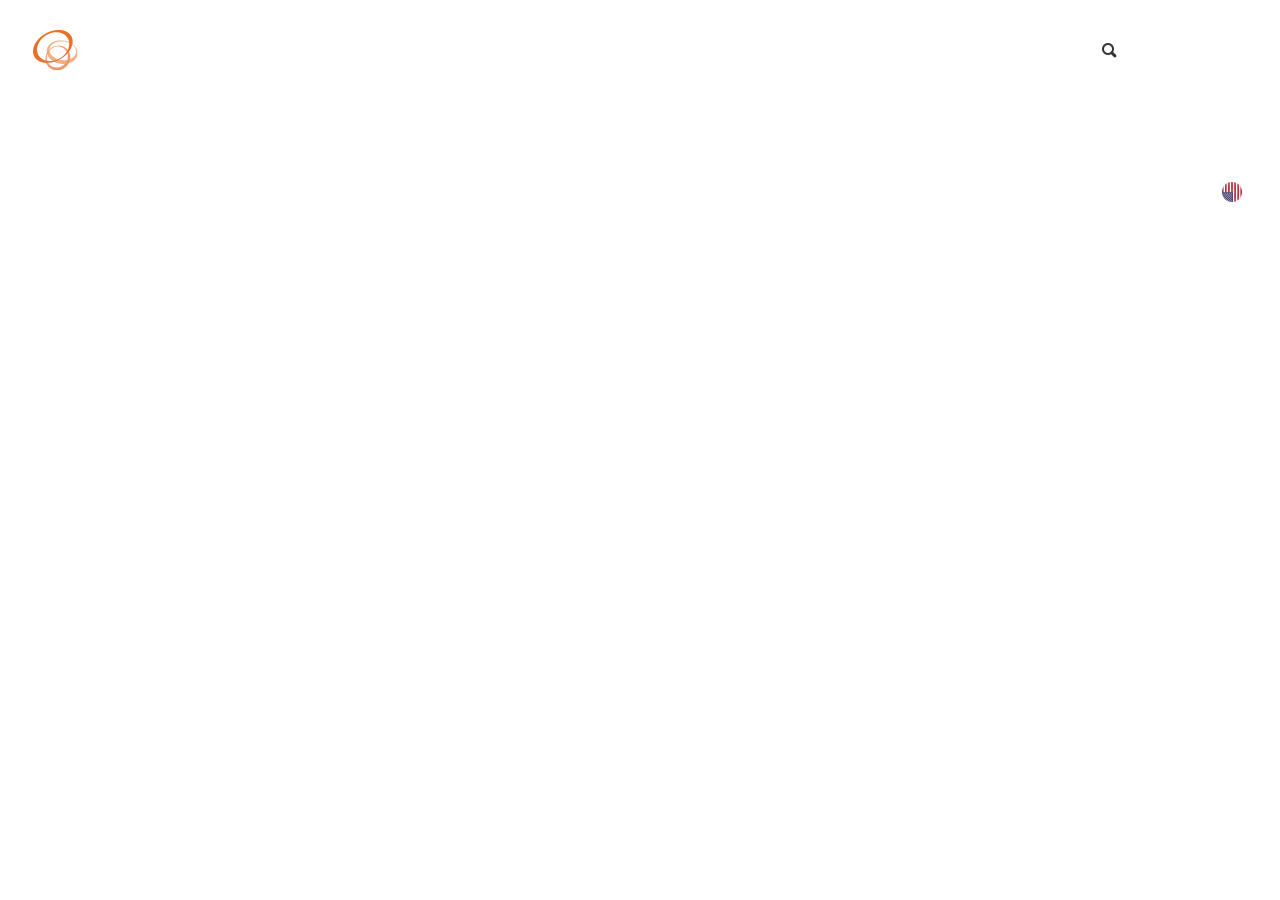
==== thetastable/index.html @ 4bbe62e6 "init" ====
<!DOCTYPE html>
<html lang="en">
<head>
    <meta charset="UTF-8">
    <meta http-equiv="X-UA-Compatible" content="IE=edge">
    <meta name="viewport" content="width=device-width, initial-scale=1.0">
    <title>Document</title>
    <link rel="stylesheet" href="/thetastable/resource/css/index.css">
</head>
<body>
    <div class="wrap">
        <div class="header">
            <div class="header_wrap">
                <div class="header_inner">
                    <div class="gnb_bg"></div>
                    <h1 class="logo"><a href="javascript:void(0);"><span class="ir">더테이스터블</span></a></h1>
                    <div class="gnb" id="gnb">
                        <ul>
                            <li class="depth_wrap">
                                <a href="javascript:void(0);" class="depth1">Company</a>
                                <ul class="depth2_wrap" style="display: none;">
                                    <li><a href="javascript:void(0);" >슬로건</a></li>
                                    <li><a href="javascript:void(0);">비전</a></li>
                                    <li><a href="javascript:void(0);">걸어온길</a></li>
                                    <li><a href="javascript:void(0);">CI</a></li>
                                </ul>
                            </li>
                            <li class="depth_wrap">
                                <a href="javascript:void(0);" class="depth1">Business</a>
                                <ul class="depth2_wrap" style="display: none;">
                                    <li><a href="javascript:void(0);">fine-dining</a></li>
                                    <li><a href="javascript:void(0);">O2O</a></li>
                                    <li><a href="javascript:void(0);">consession</a></li>
                                </ul>
                            </li>
                            <li class="depth_wrap">
                                <a href="javascript:void(0);" class="depth1">Brand</a>
                                <ul class="depth2_wrap" style="display: none;">
                                    <li><a href="javascript:void(0);">63레스토랑</a></li>
                                    <li><a href="javascript:void(0);">63컨벤션</a></li>
                                    <li><a href="javascript:void(0);">플라자 웨딩</a></li>
                                    <li><a href="javascript:void(0);">도원스타일</a></li>
                                    <li><a href="javascript:void(0);">티원</a></li>
                                    <li><a href="javascript:void(0);">백리향스타일</a></li>
                                    <li><a href="javascript:void(0);">63다이닝키트</a></li>
                                </ul>
                            </li>
                            <li class="depth_wrap">
                                <a href="javascript:void(0);" class="depth1">Recruit</a>
                                <ul class="depth2_wrap" style="display: none;">
                                    <li><a href="javascript:void(0);">인재상</a></li>
                                    <li><a href="javascript:void(0);">복리후생</a></li>
                                    <li><a href="javascript:void(0);">채용정보</a></li>
                                </ul>
                            </li>
                            <li class="depth_wrap">
                                <a href="javascript:void(0);" class="depth1">Customer Center</a>
                                <ul class="depth2_wrap" style="display: none;">
                                    <li><a href="javascript:void(0);">고객의소리</a></li>
                                    <li><a href="javascript:void(0);">입점문의</a></li>
                                    <li><a href="javascript:void(0);">경영정보</a></li>
                                </ul>
                            </li>
                        </ul>
                    </div>
                    <div class="util">
                        <div class="search_wrap">
                            <input type="text" id="search">
                            <button type="button" class="btn btn_search"><span class="ir">검색</span></button>
                        </div>
                        <div class="burger">
                            <button type="button" class="btn btn_burger">
                                <span class="line first"></span>
                                <span class="menu_txt"></span>
                                <span class="line last"></span>
                            </button>
                        </div>
                    </div>
                </div>
            </div> 

            <div class="all_menu" id="allMenu" style="display: none;">
                <div class="all_gnb">
                    <ul>
                        <li class="depth_wrap">
                            <a href="javascript:void(0);" class="depth1">Company</a>
                            <ul class="depth2_wrap" style="display: none;">
                                <li><a href="javascript:void(0);" >슬로건</a></li>
                                <li><a href="javascript:void(0);">비전</a></li>
                                <li><a href="javascript:void(0);">걸어온길</a></li>
                                <li><a href="javascript:void(0);">CI</a></li>
                            </ul>
                        </li>
                        <li class="depth_wrap">
                            <a href="javascript:void(0);" class="depth1">Business</a>
                            <ul class="depth2_wrap" style="display: none;">
                                <li><a href="javascript:void(0);">fine-dining</a></li>
                                <li><a href="javascript:void(0);">O2O</a></li>
                                <li><a href="javascript:void(0);">consession</a></li>
                            </ul>
                        </li>
                        <li class="depth_wrap">
                            <a href="javascript:void(0);" class="depth1">Brand</a>
                            <ul class="depth2_wrap" style="display: none;">
                                <li><a href="javascript:void(0);">63레스토랑</a></li>
                                <li><a href="javascript:void(0);">63컨벤션</a></li>
                                <li><a href="javascript:void(0);">플라자 웨딩</a></li>
                                <li><a href="javascript:void(0);">도원스타일</a></li>
                                <li><a href="javascript:void(0);">티원</a></li>
                                <li><a href="javascript:void(0);">백리향스타일</a></li>
                                <li><a href="javascript:void(0);">63다이닝키트</a></li>
                            </ul>
                        </li>
                        <li class="depth_wrap">
                            <a href="javascript:void(0);" class="depth1">Recruit</a>
                            <ul class="depth2_wrap" style="display: none;">
                                <li><a href="javascript:void(0);">인재상</a></li>
                                <li><a href="javascript:void(0);">복리후생</a></li>
                                <li><a href="javascript:void(0);">채용정보</a></li>
                            </ul>
                        </li>
                        <li class="depth_wrap ">
                            <a href="javascript:void(0);" class="depth1">Customer Center</a>
                            <ul class="depth2_wrap" style="display: none;">
                                <li><a href="javascript:void(0);">고객의소리</a></li>
                                <li><a href="javascript:void(0);">입점문의</a></li>
                                <li><a href="javascript:void(0);">경영정보</a></li>
                            </ul>
                        </li>
                    </ul>
                </div>
            </div>
        </div>
        <div class="right_sect">
            <div class="right_inner">
                <a href="javascript:void(0);" class="lang">ENG+</a>
                <div class="family_site">
                    <ul style="display: none;">
                        <li><a href="javascript:void(0);">한화그룹</a></li>
                        <li><a href="javascript:void(0);">한화호텔앤드리조트</a></li>
                        <li><a href="javascript:void(0);">한화리조트</a></li>
                        <li><a href="javascript:void(0);">더플라자 호텔</a></li>
                        <li><a href="javascript:void(0);">아쿠아플라넷</a></li>
                        <li><a href="javascript:void(0);">티원/도원스타일</a></li>
                        <li><a href="javascript:void(0);">63레스토랑</a></li>
                        <li><a href="javascript:void(0);">63컨벤션</a></li>
                        <li><a href="javascript:void(0);">플라자웨딩</a></li>
                    </ul>
                    <span>
                        <button type="button">Family Site +</button>
                    </span>
                </div>
                <div class="scroll">
                    <span class="scroll_icon"></span>
                    Scroll to Explore
                </div>
                <div class="btn_top">
                    <a href="javascript:void(0);">TOP</a>
                </div>
            </div>
        </div>
        <div class="indigater">
            <ul>
                <li class="active">
                    <a href="javascript:void(0);">
                        <span class="ir">첫번째 섹션</span>
                    </a>
                </li>
                <li>
                    <a href="javascript:void(0);">
                        <span class="ir">두번째 섹션</span>
                    </a>
                </li>
                <li>
                    <a href="javascript:void(0);">
                        <span class="ir">세번째 섹션</span>
                    </a>
                </li>
                <li>
                    <a href="javascript:void(0);">
                        <span class="ir">네번째 섹션</span>
                    </a>
                </li>
                <li>
                    <a href="javascript:void(0);">
                        <span class="ir">다섯번째 섹션</span>
                    </a>
                </li>
            </ul>
        </div>
        
        
        <div class="main_wrap">
            <div class="container">
                <div class="sect sect_01 active">
                    <div class="vdo_area" style="height:100vh;">
                        <video src="/thetastable/resource/img/mov_new.mp4" muted autoplay loop></video>
                    </div>
                    <div class="txt_area">
                        <div class="inner">
                            <h2>음식, 문화, 그리고 사람을<br/>연결합니다.</h2>
                            <p>Connectiong Food, culture, and People</p>
                        </div>
                    </div>
                    <span class="indi_txt">Connecting</span>
                </div>
                <div class="sect sect_02">
                    <div class="business_area">
                        <ul>
                            <li class="section2_1">
                                <div class="bg">
                                    <div class="txt txt_front">
                                        <h2 class="icon_section2_1">
                                            Fine-Dining
                                            <em>외식 산업</em>
                                        </h2>
                                    </div>
                                    <div class="txt txt_back">
                                        <h2 class="icon_section2_1">
                                            Fine-Dining
                                            <em>외식 산업</em>
                                        </h2>
                                        <p>고객 한분 한분의 높은 가치에<br/>맞는 음식과 공간을 제공</p>
                                        <a href="javascript:void(0);" class="btn_more">자세히 보기</a>
                                    </div>
                                </div>
                            </li>
                            <li class="section2_2">
                                <div class="bg">
                                    <div class="txt txt_front">
                                        <h2 class="icon_section2_2">
                                            O2O
                                            <em>온라인 투 오프라인 사업</em>
                                        </h2>
                                    </div>
                                    <div class="txt txt_back">
                                        <h2 class="icon_section2_2">
                                            O2O
                                            <em>온라인 투 오프라인 사업</em>
                                        </h2>
                                        <p>온라인을 통해 접한 고객님들이 다시<br/>당사 오프라인 매장에 재방문하는 라이프스타일</p>
                                        <a href="javascript:void(0);" class="btn_more">자세히 보기</a>
                                    </div> 
                                </div>
                            </li>
                            <li class="section2_3">
                                <div class="bg">
                                    <div class="txt txt_front">
                                        <h2 class="icon_section2_3">
                                            Concession
                                            <em>컨세션사업</em>
                                        </h2>
                                    </div>
                                    <div class="txt txt_back">
                                        <h2 class="icon_section2_3">
                                            Concession
                                            <em>컨세션사업</em>
                                        </h2>
                                        <p>다중복합시설과 골프장 같은<br/>레저시설 내 식음 사업권을 위탁</p>
                                        <a href="javascript:void(0);" class="btn_more">자세히 보기</a>
                                    </div>
                                </div>
                            </li>
                        </ul>
                    </div>
                    <span class="indi_txt">Business</span>
                </div>
                <div class="sect sect_03">
                    <div class="about_area">
                        <div class="inner">
                            <div class="txt_area">
                                <h2>
                                    <em>음식, 문화, 그리고 사람</em>
                                    About <strong>더테이스터블</strong>
                                </h2>
                                <p>더테이스터블은 컨텐츠 경쟁력을 기반으로 우리의 컨텐츠를 온/오프라인 플랫폼을 통해 고객에게 제공합니다.</p>
                            </div>
                            <ul>
                                <li>
                                    <span class="icon icon_section3_1"></span>
                                    <div class="txt_box">
                                        <span><strong class="num" data-number="15"><span class="ir">15</span></strong>개점</span>
                                        <p>브랜드 레스토랑</p>
                                    </div>
                                </li>
                                <li>
                                    <span class="icon icon_section3_2"></span>
                                    <div class="txt_box">
                                        <span><strong class="num" data-number="4"><span class="ir">4</span></strong>개점</span>
                                        <p>컨벤션</p>
                                    </div>
                                </li>
                                <li>
                                    <span class="icon icon_section3_3"></span>
                                    <div class="txt_box">
                                        <span><strong class="num" data-number="3"><span class="ir">3</span></strong>개점</span>
                                        <p>골프장 F&B</p>
                                    </div>
                                </li>
                                <li>
                                    <span class="icon icon_section3_4"></span>
                                    <div class="txt_box">
                                        <span><strong class="num" data-number="2"><span class="ir">2</span></strong>개소</span>
                                        <p>휴게소 F&B</p>
                                    </div>
                                </li>
                                <li>
                                    <span class="icon icon_section3_5"></span>
                                    <div class="txt_box">
                                        <span><strong class="num" data-number="3"><span class="ir">3</span></strong>개점</span>
                                        <p>캐주얼 레스토랑</p>
                                    </div>
                                </li>
                            </ul>
                        </div>
                    </div>
                    <span class="indi_txt">About</span>
                </div>
                <div class="sect sect_04">
                    <div class="brand_area">
                        <div class="inner">
                            <div class="txt_area">
                                <h2>
                                    <em>당신에게 행복을 선사합니다</em>
                                    Brand</strong>
                                </h2>
                                <p>더테이스터블는 플랫폼 상품을 기획하고 판매하여 최고의 브랜드로 고객님께 보답하고자 합니다</p>
                            </div>
                            <div class="brand_wrap">
                                <ul class="brand_list">
                                    <li class="brand brand_1">
                                        <a href="javascript:void(0)">
                                            <div class="front">
                                                <h3>
                                                    <img src="/thetastable/resource/img/tit_brand1.png" alt="Taoyuen Style">
                                                </h3>
                                                <p>Taoyuen Style</p>
                                            </div>
                                            <div class="over">
                                                <span class="btn_more">자세히 보기</span>
                                            </div>
                                        </a>
                                    </li>
                                    <li class="brand brand_2">
                                        <a href="javascript:void(0)" >
                                            <div class="front">
                                                <h3>
                                                    <img src="/thetastable/resource/img/tit_brand2.png" alt="T-won">
                                                </h3>
                                                <p>T-won</p>
                                            </div>
                                            <div class="over">
                                                <span class="btn_more">자세히 보기</span>
                                            </div>
                                        </a>
                                    </li>
                                    <li class="brand brand_3">
                                        <a href="javascript:void(0)" >
                                            <div class="front">
                                                <h3>
                                                    <img src="/thetastable/resource/img/tit_brand3.png" alt="63 Restaurant">
                                                </h3>
                                                <p>63 Restaurant</p>
                                            </div>
                                            <div class="over">
                                                <span class="btn_more">자세히 보기</span>
                                            </div>
                                        </a>
                                    </li>
                                    <li class="brand brand_4">
                                        <a href="javascript:void(0)" >
                                            <div class="front">
                                                <h3>
                                                    <img src="/thetastable/resource/img/tit_brand4.png" alt="63 Convention">
                                                </h3>
                                                <p>63 Convention</p>
                                            </div>
                                            <div class="over">
                                                <span class="btn_more">자세히 보기</span>
                                            </div>
                                        </a>
                                    </li>
                                    <li class="brand brand_5">
                                        <a href="javascript:void(0)" >
                                            <div class="front">
                                                <h3>
                                                    <img src="/thetastable/resource/img/tit_brand5.png" alt="63 Dining Kit">
                                                </h3>
                                                <p>63 Dining Kit</p>
                                            </div>
                                            <div class="over">
                                                <span class="btn_more">자세히 보기</span>
                                            </div>
                                        </a>
                                    </li>
                                    <li class="brand brand_6">
                                        <a href="javascript:void(0)" >
                                            <div class="front">
                                                <h3>
                                                    <img src="/thetastable/resource/img/tit_brand6.png" alt="Plaza Wedding">
                                                </h3>
                                                <p>Plaza Wedding</p>
                                            </div>
                                            <div class="over">
                                                <span class="btn_more">자세히 보기</span>
                                            </div>
                                        </a>
                                    </li>
                                    <li class="brand brand_7">
                                        <a href="javascript:void(0)" >
                                            <div class="front">
                                                <h3>
                                                    <img src="/thetastable/resource/img/tit_brand7.png" alt="Baeknihyang Style">
                                                </h3>
                                                <p>Baeknihyang Style</p>
                                            </div>
                                            <div class="over">
                                                <span class="btn_more">자세히 보기</span>
                                            </div>
                                        </a>
                                    </li>
                                </ul>
                                <div class="btn_box">
                                    <a href="javascript:void(0);" class="btn btn_prev"><span class="ir">이전으로</span></a>
                                    <span class="circle"></span>
                                    <a href="javascript:void(0);" class="btn btn_next"><span class="ir">이전으로</span></a>
                                </div>
                            </div>
                        </div>
                    </div>
                    <span class="indi_txt">Brand</span>
                </div>
                <div class="sect sect_05">
                    <div class="inquiry_area">
                        <div class="inner">
                            <div class="cont left">
                                <div class="txt_area">
                                    <h2>입점문의</h2>
                                    <p>더테이스터블은 항상 동반성장을 목표로 합니다.</p>
                                </div>
                                <div class="input_box">
                                    <ul>
                                        <li>
                                            <label for="name">이름</label>
                                            <input type="text" id="name" placeholder="이름을 입력해주세요" />
                                        </li>
                                        <li>
                                            <label for="tel">연락처</label>
                                            <input type="text" id="tel" placeholder="-제외 숫자로 입력해주세요" />
                                        </li>
                                        <li>
                                            <label for="content">내용</label>
                                            <textarea id="content" placeholder="내용을 입력해주세요"></textarea>
                                        </li>
                                    </ul>
                                    <div class="agree_box">
                                        <input type="checkbox" id="agreeY">
                                        <label for="agreeY">모든 약관을 확인하고 동의합니다</label>
                                        <a href="javascript:void(0);">(내용보기)</a>
                                    </div>
                                </div>
                                <div class="inquiry_box">
                                    <dl>
                                        <dt>고객센터</dt>
                                        <dd>1577-1469</dd>
                                    </dl>
                                    <a href="javascript:void(0);" class="btn_inquiry">입점문의</a>
                                </div>
                            </div>
                            <div class="cont right">
                                <div class="right_cont right_top">
                                    <div class="txt_area">
                                        <em>Customer Voice</em>
                                        <p>더테이스터블은 항상 여러분의 이야기를 기다립니다<br/>칭찬, 문의 및 제안을 남겨주세요</p>
                                    </div>
                                    <div class="inquiry_box">
                                        <dl>
                                            <dt>고객센터</dt>
                                            <dd>1577-1469</dd>
                                        </dl>
                                        <a href="javascript:void(0);" class="btn_inquiry">고객의 소리 문의</a>
                                    </div>
                                </div>
                                <div class="right_cont right_bot">
                                    <div class="txt_area">
                                        <em>Recruit</em>
                                        <p>더테이스터블과 함께하길 원하는 역량있는 인재를 모십니다.</p>
                                    </div>
                                    <ul>
                                        <li>
                                            <a href="javascript:void(0);">[신입] 더테이스터블 63빌딩 레스토랑 식음/조리 서비스 신입사원 모집</a>
                                        </li>
                                    </ul>
                                </div>
                            </div>

                        </div>
                    </div>
                    <span class="indi_txt">Inquiry</span>
                </div>
            </div>
            
            <div class="footer">
                <div class="footer_inner">
                    <div class="left">
                        <p>서울특별시 영등포구 63로 40 라이프오피스텔 102호 (여의도동)</p>
                        <div class="tel_wrap">
                            <dl>
                                <dt>Tel. </dt>
                                <dd><a href="javascript:void(0);">1577-1469</a></dd>
                            </dl>
                            <dl>
                                <dt>Fax. </dt>
                                <dd>02-786-9677</dd>
                            </dl>
                        </div>
                        <span>Copyright ⓒ 2021 더테이스터블 주식회사. All rights Reserved</span>
                    </div>
                    <div class="right">
                        <ul class="privasy_wrap">
                            <li><a href="javascript:void(0);">개인정보처리방침</a></li>
                            <li><a href="javascript:void(0);">이메일 무단 수집거부</a></li>
                        </ul>
                        <ul class="menu_wrap">
                            <li><a href="javascript:void(0);">회사소개</a></li>
                            <li><a href="javascript:void(0);">사업분야</a></li>
                            <li><a href="javascript:void(0);">브랜드소개</a></li>
                            <li><a href="javascript:void(0);">인재영입</a></li>
                            <li><a href="javascript:void(0);">고객의 소리</a></li>
                        </ul>
                    </div>
                </div>
            </div>
        </div>
    </div>
    
    <script src="/thetastable/resource/js/jquery-1.12.4.min.js"></script>
    <script src="/thetastable/resource/js/index.js"></script>
</body>

</html>
---- thetastable/resource/css/index.css ----
@import url(reset.css);
/* common */
.wrap { position: relative; width: 100%; margin: 0 auto; min-width: 320px; max-width: 1920px; -webkit-transition: 0.5s; transition: 0.5s; }

.wrap.black .header::after { background: #e5e5e5; }

.wrap.black .header .logo a { background: url(/thetastable/resource/img/img_logo_b.png) center no-repeat; }

.wrap.black .header .depth1 { color: #333333; }

.wrap.black .header .util input[type="text"] { border-color: #b2b2b2; }

.wrap.black .header .util .btn_search { background: #b2b2b2 url("/thetastable/resource/img/icon_search.png") center no-repeat; }

.wrap.black .header .util .btn_burger .line { background: #808080; }

.wrap.black .header .util .btn_burger .menu_txt { background: #808080; color: #808080; }

.wrap.black .right_sect .right_inner::after { background: #e5e5e5; }

.wrap.black .right_sect .lang { color: #333333; }

.wrap.black .right_sect .family_site ul { border: 1px solid rgba(0, 0, 0, 0.2); border-right: none; }

.wrap.black .right_sect .family_site span button { color: #333333; }

.wrap.black .right_sect .family_site.on span button { color: #fff; }

.wrap.black .right_sect .scroll { color: #333333; }

.wrap.black .right_sect .scroll .scroll_icon { border-color: #333333; }

.wrap.black .right_sect .scroll .scroll_icon::before { background: #333333; }

.wrap.black .right_sect .btn_top a { color: #333333; }

.wrap.black .indigater li.active a::after { background: none; border-color: #343434; }

.wrap.black .indigater li a::after { background: #343434; border-color: #343434; }

.wrap.open { width: 100%; height: 100vh; padding: 0; -webkit-transition: 0.5s; transition: 0.5s; }

.wrap.open .logo a { background: url(/thetastable/resource/img/img_logo_b.png) center no-repeat; }

.wrap.open .util input[type="text"] { border-color: #b2b2b2; }

.wrap.open .util .btn_search { background: #b2b2b2 url(/thetastable/resource/img/icon_search.png) center no-repeat; }

.wrap.open .util .btn_burger .line { top: 50% !important; left: 50% !important; -webkit-transform: translate(-50%, -50%) rotate(-45deg); -ms-transform: translate(-50%, -50%) rotate(-45deg); transform: translate(-50%, -50%) rotate(-45deg); background: #808080; -webkit-transition: 0.5s; transition: 0.5s; }

.wrap.open .util .btn_burger .line.last { -webkit-transform: translate(-50%, -50%) rotate(45deg); -ms-transform: translate(-50%, -50%) rotate(45deg); transform: translate(-50%, -50%) rotate(45deg); }

.wrap.open .util .btn_burger .menu_txt { opacity: 0; background: #808080; color: #333333; }

.wrap.open .util .btn_burger:hover .line { width: 100%; }

.wrap.open .util .btn_burger:hover .menu_txt { width: 0; }

.wrap.open .util .btn_burger:hover .menu_txt::before { opacity: 0; }

.wrap.open .gnb { display: none; }

.wrap .right_sect { position: fixed; top: 100px; right: 0; z-index: 10; width: 100px; height: calc(100vh - 100px); }

.wrap .right_sect::after { -webkit-transition: 1s; transition: 1s; position: absolute; bottom: 0; right: 100px; width: 1px; height: 0vh; background: #e5e5e5; content: ""; }

.wrap .right_sect .right_inner { position: relative; width: 100%; height: 100%; padding: 40px 36px 60px 40px; }

.wrap .right_sect .right_inner::after { position: absolute; bottom: 0; right: 100px; width: 1px; height: 100vh; background: rgba(255, 255, 255, 0.2); content: ""; }

.wrap .right_sect .lang { display: block; width: 60px; height: 20px; margin-bottom: 70px; font-weight: 300; font-size: 12px; color: #fff; text-align: right; -webkit-transform: rotate(-90deg) translate(-50%, -90%); -ms-transform: rotate(-90deg) translate(-50%, -90%); transform: rotate(-90deg) translate(-50%, -90%); -webkit-transform-origin: center; -ms-transform-origin: center; transform-origin: center; letter-spacing: -0.5px; }

.wrap .right_sect .lang::before { display: inline-block; width: 20px; height: 20px; margin-right: 5px; background: url(/thetastable/resource/img/icon_eng.png) center no-repeat; background-size: 100%; -webkit-transform: rotate(90deg); -ms-transform: rotate(90deg); transform: rotate(90deg); vertical-align: middle; content: ""; }

.wrap .right_sect .family_site { position: absolute; right: 30px; top: 135px; z-index: 2; width: 200px; height: 320px; -webkit-transition: 0.3s; transition: 0.3s; }

.wrap .right_sect .family_site span { display: block; position: absolute; right: 0; top: 0px; width: 35px; height: 320px; }

.wrap .right_sect .family_site span button { display: block; position: absolute; right: -20px; top: 55px; width: 80px; font-weight: 300; font-size: 12px; color: #fff; text-align: right; -webkit-transform: rotate(-90deg) translate(0%, 0%); -ms-transform: rotate(-90deg) translate(0%, 0%); transform: rotate(-90deg) translate(0%, 0%); letter-spacing: -0.5px; }

.wrap .right_sect .family_site ul { position: absolute; left: 0; top: 0px; width: 165px; height: 320px; padding: 20px 20px 18px; background: #fff; -webkit-box-sizing: border-box; box-sizing: border-box; }

.wrap .right_sect .family_site li { margin-bottom: 15px; margin-left: 20px; opacity: 0; -webkit-transition: 0.3s; transition: 0.3s; }

.wrap .right_sect .family_site li:last-child { margin-bottom: 0; }

.wrap .right_sect .family_site li a { font-family: "HanwhaWeb"; font-size: 14px; }

.wrap .right_sect .family_site.on { background: -webkit-linear-gradient(left, #fff 165px, #f37321 35px); background: linear-gradient(to right, #fff 165px, #f37321 35px); }

.wrap .right_sect .family_site.on span button { color: #fff; }

.wrap .right_sect .scroll { display: block; position: absolute; right: -27px; bottom: 120px; width: 145px; height: 20px; font-weight: 300; font-size: 12px; color: #fff; letter-spacing: -0.5px; text-align: right; -webkit-transform: rotate(-90deg); -ms-transform: rotate(-90deg); transform: rotate(-90deg); -webkit-transform-origin: center; -ms-transform-origin: center; transform-origin: center; -webkit-transition: 0.2s; transition: 0.2s; }

.wrap .right_sect .scroll .scroll_icon { display: block; position: absolute; left: 0; top: -2px; width: 27px; height: 20px; border: 1px solid #fff; border-radius: 10px; vertical-align: text-bottom; -webkit-animation: move 1s linear infinite; animation: move 1s linear infinite; }

.wrap .right_sect .scroll .scroll_icon::before { display: block; position: absolute; top: 50%; left: 50%; width: 1px; height: 1px; background: #fff; -webkit-transform: translate(-50%, -50%); -ms-transform: translate(-50%, -50%); transform: translate(-50%, -50%); content: ""; }

@-webkit-keyframes move { 0% { left: 10px; }
  50% { left: 0; }
  100% { left: 10px; } }

@keyframes move { 0% { left: 10px; }
  50% { left: 0; }
  100% { left: 10px; } }

.wrap .right_sect .btn_top { position: absolute; right: 36px; bottom: 0px; width: auto; opacity: 0; }

.wrap .right_sect .btn_top a { font-weight: 300; font-size: 12px; color: #fff; }

.wrap .right_sect.all_sect { z-index: 1001; }

.wrap .right_sect.all_sect::after { height: 100vh; }

.wrap .right_sect.all_sect .right_inner { display: none; }

.inner { position: relative; width: 100%; padding: 0 100px; }

.header { position: fixed; top: 0; left: 0; width: 100%; height: 100px; z-index: 1000; -webkit-transition: 0.3s; transition: 0.3s; }

.header::after { position: absolute; bottom: 0; left: 0; z-index: 1000; width: 100%; height: 1px; background: rgba(255, 255, 255, 0.2); content: ""; }

.header .header_inner { position: relative; padding: 30px 0; height: 100px; -webkit-box-sizing: border-box; box-sizing: border-box; }

.header .header_inner::after { -webkit-transition: 1s; transition: 1s; position: absolute; top: 100px; left: 0; z-index: 1000; width: 0; height: 1px; background: #e5e5e5; content: ""; }

.header .gnb_bg { position: fixed; top: 0; left: 0; width: 100%; height: 0; background: #fff; opacity: 0; -webkit-transition: 0.2s; transition: 0.2s; }

.header .logo { position: absolute; top: 30px; left: 2.6%; width: 187px; height: 41px; }

.header .logo a { display: block; height: 100%; background: url("/thetastable/resource/img/logo.png") center no-repeat; background-size: 100%; }

.header .gnb { display: block; position: absolute; top: 0%; left: 50%; width: 755px; height: 100px; -webkit-transform: translateX(-50%); -ms-transform: translateX(-50%); transform: translateX(-50%); }

.header .gnb .depth_wrap { display: inline-block; width: auto; text-align: center; vertical-align: text-top; }

.header .gnb .depth1 { display: block; padding: 40px 27px; font-weight: 400; font-size: 18px; color: #fff; -webkit-transition: 0.2s; transition: 0.2s; }

.header .gnb .depth1.active { background: #f37321; color: #fff !important; }

.header .gnb .depth2_wrap { display: none; padding: 25px 0 45px 0; margin-top: 20px; opacity: 0; }

.header .gnb .depth2_wrap li { margin-bottom: 20px; }

.header .gnb .depth2_wrap li:last-child { margin-bottom: 0; }

.header .gnb .depth2_wrap a { text-align: center; }

.header .util { position: absolute; top: 0; right: 0; width: 370px; font-size: 0; }

.header .util .search_wrap { display: inline-block; width: 270px; font-size: 0; vertical-align: middle; }

.header .util input[type="text"] { width: 180px; padding: 0 5px; background: none; border: none; border-bottom: 1px solid rgba(255, 255, 255, 0.2); vertical-align: bottom; }

.header .util .burger { display: inline-block; position: relative; width: 100px; height: 100px; vertical-align: middle; }

.header .util .btn { display: inline-block; }

.header .util .btn_search { width: 38px; height: 38px; background: #fff url("/thetastable/resource/img/icon_search_on.png") center no-repeat; background-size: 15px; border-radius: 100%; }

.header .util .btn_burger { position: absolute; top: 50%; left: 50%; -webkit-transform: translate(-50%, -50%); -ms-transform: translate(-50%, -50%); transform: translate(-50%, -50%); width: 40px; height: 19px; margin: 0 auto; }

.header .util .btn_burger .line { width: 100%; height: 1px; background: #fff; -webkit-transition: 0.2s; transition: 0.2s; }

.header .util .btn_burger .line.first { position: absolute; top: 0; left: 0; }

.header .util .btn_burger .line.last { position: absolute; bottom: 0%; right: 0%; }

.header .util .btn_burger .menu_txt { position: absolute; left: 0; top: 50%; width: 100%; height: 1px; -webkit-transform: translateY(-50%); -ms-transform: translateY(-50%); transform: translateY(-50%); background: #fff; color: #fff; -webkit-transition: 0.2s; transition: 0.2s; }

.header .util .btn_burger .menu_txt::before { position: absolute; left: 0%; top: 50%; width: 40px; margin-bottom: 1px; -webkit-transform: translateY(-50%); -ms-transform: translateY(-50%); transform: translateY(-50%); font-size: 8px; opacity: 0; content: "MENU"; }

.header .util .btn_burger:hover .line { width: 20px; }

.header .util .btn_burger:hover .menu_txt { width: 0; }

.header .util .btn_burger:hover .menu_txt::before { opacity: 1; }

.header .all_menu { position: fixed; top: 0; left: 0; z-index: -1000; width: 100%; height: 100%; background: #fff; visibility: hidden; opacity: 0; -webkit-transition: 0.5s; transition: 0.5s; }

.header .all_menu .logo a { background: url(/thetastable/resource/img/img_logo_b.png) center no-repeat; }

.header .all_menu .util .search_wrap input[type="text"] { width: 180px; border-color: #b2b2b2; -webkit-transition: 0.5s; transition: 0.5s; }

.header .all_menu .util .btn_search { background: #b2b2b2 url("/thetastable/resource/img/icon_search.png") center no-repeat; -webkit-transition: 0.5s; transition: 0.5s; }

.header .all_menu .util input[type="text"] { border-bottom: 1px solid #888; -webkit-transition: 0.5s; transition: 0.5s; }

.header .all_menu .util .burger .line { background: #888; }

.header .all_menu .util .burger .line.first { top: 50%; -webkit-transform: translateY(-50%) rotate(45deg); -ms-transform: translateY(-50%) rotate(45deg); transform: translateY(-50%) rotate(45deg); }

.header .all_menu .util .burger .line.last { top: 50%; -webkit-transform: translateY(-50%) rotate(-45deg); -ms-transform: translateY(-50%) rotate(-45deg); transform: translateY(-50%) rotate(-45deg); }

.header .all_menu .util .burger .menu_txt { opacity: 0; }

.header .all_menu .util .burger:hover .line { width: 100%; }

.header .all_menu .all_gnb { position: absolute; top: 220px; left: 0px; z-index: 1002; width: 100%; height: auto; }

.header .all_menu .all_gnb > ul { width: 850px; margin: 0 auto; }

.header .all_menu .depth_wrap { display: block; position: relative; margin-bottom: 30px; text-align: left; }

.header .all_menu .depth_wrap:last-child { margin-bottom: 0; }

.header .all_menu .depth_wrap::before { position: absolute; display: block; top: 26px; left: 0%; z-index: 2; width: 0px; height: 1px; background: #e0e0e0; content: ""; }

.header .all_menu .depth_wrap::after { display: block; clear: both; content: ""; }

.header .all_menu .depth_wrap.on::before { width: 500px; -webkit-transition: 0.5s; transition: 0.5s; }

.header .all_menu .depth1 { float: left; position: relative; z-index: 5; width: auto; padding: 0; padding-right: 50px; background: #fff; font-weight: 300; font-size: 48px; color: #343434 !important; text-transform: uppercase; }

.header .all_menu .depth2_wrap { float: right; width: calc(100% - 490px); padding: 0; margin-top: 15px; margin-bottom: 15px; vertical-align: top; opacity: 0; }

.header .all_menu .depth2_wrap li { margin-bottom: 35px; margin-left: 30px; }

.header .all_menu .depth2_wrap li:last-child { margin-bottom: 0; }

.header .all_menu .depth2_wrap a { font-size: 20px; color: #343434; text-transform: uppercase; }

.header.on::after { background-color: #f5f5f5; }

.header.on .gnb_bg { height: 420px; opacity: 1; }

.header.on .logo a { background: url("/thetastable/resource/img/img_logo_b.png") center no-repeat; }

.header.on .gnb { height: auto; }

.header.on .depth1 { color: #333333; }

.header.on .util input[type="text"] { border-color: #b2b2b2; }

.header.on .util .btn_search { background: #b2b2b2 url(/thetastable/resource/img/icon_search.png) center no-repeat; }

.header.on .util .btn_burger .line { background: #808080; }

.header.on .util .btn_burger .menu_txt { background: #808080; color: #333333; }

.header.hidden { z-index: -1000; opacity: 0; visibility: hidden; }

.header.all::after { width: 0; }

.header.all .header_inner { position: fixed; top: 0; left: 0; z-index: 1001; width: 100%; padding: 0; }

.header.all .header_inner::after { width: 100%; }

.header.all .all_menu { visibility: visible; opacity: 1; }

.header.all .all_menu::after { height: 100vh; }

.footer { border-top: 1px solid #cccccc; }

.footer .footer_inner { width: 100%; padding: 65px 50px; background: url("/thetastable/resource/img/img_logo_b.png") 50px 52px no-repeat; }

.footer .footer_inner::after { display: block; clear: both; content: ""; }

.footer .left { float: left; width: 50%; padding-left: 230px; }

.footer .left p { margin-bottom: 15px; font-size: 14px; color: #333333; }

.footer .left span { font-size: 14px; color: #686868; }

.footer .right { float: right; width: 50%; padding-right: 80px; }

.footer .tel_wrap { margin: 0 -10px 35px -10px; }

.footer .tel_wrap dl { display: inline-block; width: auto; padding: 0 10px; font-size: 14px; border-left: 1px solid #686868; }

.footer .tel_wrap dl:first-child { border-left: 0; }

.footer .tel_wrap dt { display: inline-block; width: auto; font-weight: 400; }

.footer .tel_wrap dd { display: inline-block; width: auto; font-weight: 300; }

.footer .privasy_wrap { margin-bottom: 22px; text-align: right; margin: 0 -10px; margin-bottom: 24px; }

.footer .privasy_wrap li { display: inline-block; width: auto; padding: 0 10px; border-left: 1px solid #e0e0e0; vertical-align: middle; }

.footer .privasy_wrap li:first-child { border-left: 0; }

.footer .privasy_wrap a { font-weight: 300; font-size: 14px; color: #8c8c8c; }

.footer .menu_wrap { text-align: right; }

.footer .menu_wrap li { display: inline-block; width: auto; padding-left: 95px; vertical-align: middle; }

.footer .menu_wrap li:first-child { padding-left: 0; }

.footer .menu_wrap a { font-size: 18px; color: #393939; }

.indigater { position: fixed; bottom: 65px; right: 175px; z-index: 2; width: 150px; }

.indigater li { display: inline-block; width: 16px; height: 16px; margin-right: 13px; background: none; vertical-align: middle; }

.indigater li:last-child { margin-right: 0; }

.indigater li.active a::after { width: 100%; height: 100%; background: none; border: 1px solid #fff; -webkit-transition: 0.3s; transition: 0.3s; }

.indigater li a { display: block; position: relative; width: 100%; height: 100%; }

.indigater li a::after { position: absolute; top: 50%; left: 50%; -webkit-transform: translate(-50%, -50%); -ms-transform: translate(-50%, -50%); transform: translate(-50%, -50%); width: 2px; height: 2px; border-radius: 100%; background: #fff; content: ""; }

.main_wrap { position: fixed; top: 0; left: 0; width: 100%; -webkit-transition: 1s; transition: 1s; }

.sect { position: relative; height: 100vh; }

.sect.active .indi_txt { opacity: 1; }

.sect .indi_txt { position: absolute; bottom: 67px; right: 345px; z-index: 2; font-weight: 300; font-size: 12px; color: #fff; opacity: 0; -webkit-transition: 0.2s; transition: 0.2s; }

.sect .txt_area { margin-bottom: 100px; }

.sect .txt_area h2 { margin-bottom: 40px; font-weight: 300; font-size: 50px; text-align: center; color: #343434; }

.sect .txt_area em { display: block; margin-bottom: 20px; font-weight: 700; font-size: 16px; color: #f37321; }

.sect .txt_area strong { font-weight: 400; }

.sect .txt_area p { font-weight: 300; text-align: center; }

.sect .btn_more { display: block; position: relative; width: 100px; margin: 0 auto; margin-top: 50px; font-weight: 300; font-size: 14px; text-align: left; }

.sect .btn_more::after { position: absolute; top: 0; right: 0; width: 25px; height: 16px; background: url("/thetastable/resource/img/btn_more.png") center no-repeat; background-size: 100%; content: ""; }

.sect_01 .vdo_area { position: relative; width: 100%; }

.sect_01 .vdo_area video { position: absolute; top: 50%; left: 50%; -webkit-transform: translate(-50%, -50%); -ms-transform: translate(-50%, -50%); transform: translate(-50%, -50%); width: auto; height: auto; min-width: 100%; min-height: 100%; -o-object-fit: cover; object-fit: cover; }

.sect_01 .txt_area { position: absolute; bottom: 85px; left: 0; -webkit-animation: show 0.5s linear; animation: show 0.5s linear; }

.sect_01 .txt_area h2 { margin-bottom: 50px; font-weight: 500; font-size: 48px; line-height: 1.3; color: #fff; text-align: left; }

.sect_01 .txt_area p { font-weight: 300; font-size: 18px; color: #fff; text-align: left; }

@-webkit-keyframes show { from { opacity: 0;
    -webkit-transform: translateX(-50px);
            transform: translateX(-50px); }
  to { opacity: 1;
    -webkit-transform: translateX(0px);
            transform: translateX(0px); } }

@keyframes show { from { opacity: 0;
    -webkit-transform: translateX(-50px);
            transform: translateX(-50px); }
  to { opacity: 1;
    -webkit-transform: translateX(0px);
            transform: translateX(0px); } }

.sect_02 .business_area { height: 100%; }

.sect_02 .business_area ul { width: 100%; height: 100%; font-size: 0; }

.sect_02 .business_area li { display: inline-block; position: relative; width: 33.33%; height: 100%; }

.sect_02 .business_area li.section2_1 .bg { width: 0; height: 100%; background: url("/thetastable/resource/img/img_section2_1.jpg") center no-repeat; background-size: cover; }

.sect_02 .business_area li.section2_2 .bg { width: 0; height: 100%; background: url("/thetastable/resource/img/img_section2_2.jpg") center no-repeat; background-size: cover; }

.sect_02 .business_area li.section2_3 .bg { width: 0; height: 100%; background: url("/thetastable/resource/img/img_section2_3.jpg") center no-repeat; background-size: cover; }

.sect_02 .business_area li .bg::after { position: absolute; top: 50%; left: 50%; -webkit-transform: translate(-50%, -50%); -ms-transform: translate(-50%, -50%); transform: translate(-50%, -50%); width: 0%; height: 0%; background: rgba(243, 115, 33, 0.8); -webkit-transition: 0.4s; transition: 0.4s; content: ""; }

.sect_02 .business_area li .bg:hover::after { width: 100%; height: 100%; }

.sect_02 .business_area li .bg:hover .txt_front { opacity: 0; -webkit-transition: 0.1s; transition: 0.1s; display: none; }

.sect_02 .business_area li .bg:hover .txt_back { opacity: 1; -webkit-transform: translate(-50%, -50%); -ms-transform: translate(-50%, -50%); transform: translate(-50%, -50%); -webkit-transition: 0.8s; transition: 0.8s; }

.sect_02 .business_area li h2 { height: 175px; font-weight: 300; font-size: 18px; }

.sect_02 .business_area li h2 em { display: block; margin-top: 15px; font-weight: 600; font-size: 28px; }

.sect_02 .business_area li h2.icon_section2_1::before { display: block; width: 85px; height: 75px; margin: 0 auto; margin-bottom: 15px; background: url("/thetastable/resource/img/icon_section2_1.png") center no-repeat; background-size: auto; content: ""; }

.sect_02 .business_area li h2.icon_section2_2::before { display: block; width: 85px; height: 75px; margin: 0 auto; margin-bottom: 15px; background: url("/thetastable/resource/img/icon_section2_2.png") center no-repeat; background-size: auto; content: ""; }

.sect_02 .business_area li h2.icon_section2_3::before { display: block; width: 85px; height: 75px; margin: 0 auto; margin-bottom: 15px; background: url("/thetastable/resource/img/icon_section2_3.png") center no-repeat; background-size: auto; content: ""; }

.sect_02 .business_area li p { margin-top: 10px; font-weight: 300; font-size: 16px; line-height: 1.5; }

.sect_02 .business_area .txt { position: absolute; top: 50%; left: 50%; z-index: 2; -webkit-transform: translate(-50%, -50%); -ms-transform: translate(-50%, -50%); transform: translate(-50%, -50%); width: 100%; text-align: center; color: #fff; }

.sect_02 .business_area .txt_front { margin-top: 40px; opacity: 0; }

.sect_02 .business_area .txt_back { opacity: 0; -webkit-transform: translate(-50%, -30%); -ms-transform: translate(-50%, -30%); transform: translate(-50%, -30%); }

.sect_03 .about_area { padding: 230px 0; }

.sect_03 .indi_txt { color: #343434; }

.sect_03 .txt_area { margin-bottom: 100px; }

.sect_03 .txt_area h2 { margin-bottom: 40px; font-weight: 300; font-size: 50px; text-align: center; color: #343434; }

.sect_03 .txt_area em { display: block; margin-bottom: 20px; font-weight: 700; font-size: 16px; color: #f37321; }

.sect_03 .txt_area strong { font-weight: 400; }

.sect_03 .txt_area p { font-weight: 300; text-align: center; }

.sect_03 ul { width: 1150px; margin: 0 auto; font-size: 0; }

.sect_03 li { display: inline-block; width: 20%; }

.sect_03 .icon { display: block; width: 140px; height: 140px; margin: 0 auto; margin-bottom: 20px; border-radius: 100%; }

.sect_03 .icon_section3_1 { background: #f37321 url("/thetastable/resource/img/icon_section3_1.png") center no-repeat; background-size: auto; }

.sect_03 .icon_section3_2 { background: #f37321 url("/thetastable/resource/img/icon_section3_2.png") center no-repeat; background-size: auto; }

.sect_03 .icon_section3_3 { background: #f37321 url("/thetastable/resource/img/icon_section3_3.png") center no-repeat; background-size: auto; }

.sect_03 .icon_section3_4 { background: #f37321 url("/thetastable/resource/img/icon_section3_4.png") center no-repeat; background-size: auto; }

.sect_03 .icon_section3_5 { background: #f37321 url("/thetastable/resource/img/icon_section3_5.png") center no-repeat; background-size: auto; }

.sect_03 .txt_box { text-align: center; }

.sect_03 .txt_box span { display: block; margin-bottom: 8px; font-size: 18px; color: #343434; }

.sect_03 .txt_box strong { font-size: 30px; }

.sect_03 .txt_box p { font-weight: 300; font-size: 16px; }

.sect_04 .brand_area { padding: 145px 0 90px 0; }

.sect_04 .indi_txt { color: #343434; }

.sect_04 .txt_area { margin-bottom: 65px; }

.sect_04 .brand_wrap { overflow: hidden; position: relative; height: 485px; }

.sect_04 .brand_list { position: absolute; top: 0; left: 0; width: 4125px; height: 417px; font-size: 0; -webkit-transition: 0.5s; transition: 0.5s; }

.sect_04 .brand_list .brand { display: inline-block; position: relative; width: 14.28%; max-width: 550px; height: 100%; margin-right: 35px; vertical-align: top; }

.sect_04 .brand_list .brand_1 { background: url(/thetastable/resource/img/img_brand1.jpg) center no-repeat; background-size: 100%; }

.sect_04 .brand_list .brand_2 { background: url(/thetastable/resource/img/img_brand2.jpg) center no-repeat; background-size: 100%; }

.sect_04 .brand_list .brand_3 { background: url(/thetastable/resource/img/img_brand3.jpg) center no-repeat; background-size: 100%; }

.sect_04 .brand_list .brand_4 { background: url(/thetastable/resource/img/img_brand4.jpg) center no-repeat; background-size: 100%; }

.sect_04 .brand_list .brand_5 { background: url(/thetastable/resource/img/img_brand5.jpg) center no-repeat; background-size: 100%; }

.sect_04 .brand_list .brand_6 { background: url(/thetastable/resource/img/img_brand6.jpg) center no-repeat; background-size: 100%; }

.sect_04 .brand_list .brand_7 { background: url(/thetastable/resource/img/img_brand7.jpg) center no-repeat; background-size: 100%; }

.sect_04 .brand_list .brand > a { display: inline-block; width: 100%; height: 100%; }

.sect_04 .brand_list .brand:last-child { margin-right: 0; }

.sect_04 .brand_list .brand::before { position: absolute; top: 0; right: 50%; width: 0%; height: 100%; background: rgba(243, 115, 33, 0.8); content: ""; }

.sect_04 .brand_list .brand::after { position: absolute; top: 0; left: 50%; width: 0%; height: 100%; background: rgba(243, 115, 33, 0.8); content: ""; }

.sect_04 .brand_list .brand:hover p { opacity: 0; -webkit-transition: 0.2s; transition: 0.2s; }

.sect_04 .brand_list .brand:hover .over .btn_more { opacity: 1; -webkit-transition: 0.2s; transition: 0.2s; }

.sect_04 .brand_list .brand:hover::before, .sect_04 .brand_list .brand:hover::after { width: 50%; -webkit-transition: 0.3s; transition: 0.3s; }

.sect_04 .brand_list .front h3 { position: relative; z-index: 1; width: auto; margin: 45px 0 0 35px; }

.sect_04 .brand_list .front p { position: absolute; bottom: 25px; right: 30px; width: auto; height: auto; font-weight: 600; font-size: 20px; color: #fff; opacity: 1; }

.sect_04 .brand_list .over .btn_more { position: absolute; bottom: 25px; right: 30px; z-index: 2; width: 100px; height: auto; opacity: 0; color: #fff; }

.sect_04 .btn_box { position: absolute; left: 50%; bottom: 3px; width: auto; height: 18px; -webkit-transform: translateX(-50%); -ms-transform: translateX(-50%); transform: translateX(-50%); }

.sect_04 .btn_box .btn { display: inline-block; width: 4px; height: 6px; font-size: 0; }

.sect_04 .btn_box .btn_prev { background: url(/thetastable/resource/img/btn_swiper_prev.png) center no-repeat; background-size: 100%; }

.sect_04 .btn_box .btn_next { background: url(/thetastable/resource/img/btn_swiper_next.png) center no-repeat; background-size: 100%; }

.sect_04 .btn_box .circle { display: inline-block; width: 18px; height: 18px; margin: 0 5px; border: 1px solid #f37321; border-radius: 100%; vertical-align: middle; }

.sect_05 .indi_txt { color: #343434; }

.sect_05 .inquiry_area .cont::after { display: block; clear: both; content: ""; }

.sect_05 .inquiry_area .cont.left { position: relative; float: left; width: calc(50% - 50px); padding: 140px 100px 175px 0; }

.sect_05 .inquiry_area .cont.left::after { position: absolute; top: 100px; right: 0%; width: 1px; height: calc(100vh - 100px); background: #f0f0f0; content: ""; }

.sect_05 .inquiry_area .cont.right { float: left; width: calc(50% + 50px); padding: 230px 100px 0 100px; }

.sect_05 .inquiry_area .txt_area { margin-bottom: 30px; }

.sect_05 .inquiry_area .txt_area h2, .sect_05 .inquiry_area .txt_area p, .sect_05 .inquiry_area .txt_area em { text-align: left; }

.sect_05 .inquiry_area .txt_area h2 { font-size: 60px; }

.sect_05 .inquiry_area .input_box ul { margin-bottom: 25px; font-size: 0; }

.sect_05 .inquiry_area .input_box li { padding: 30px 0; border-bottom: 1px solid #f0f0f0; }

.sect_05 .inquiry_area .input_box label { display: inline-block; width: 125px; font-size: 16px; color: #343434; vertical-align: top; }

.sect_05 .inquiry_area .input_box input[type="text"] { width: calc(100% - 125px); border: none; }

.sect_05 .inquiry_area .input_box textarea { width: calc(100% - 125px); height: 100px; border: none; }

.sect_05 .inquiry_area .agree_box { width: 100%; margin-bottom: 80px; }

.sect_05 .inquiry_area .agree_box input[type="checkbox"] { width: 0; height: 0; margin: 0; }

.sect_05 .inquiry_area .agree_box label { position: relative; width: auto; padding-left: 20px; vertical-align: middle; font-size: 14px; color: #8d8d8d; }

.sect_05 .inquiry_area .agree_box label::before { position: absolute; top: 0; left: 0; width: 15px; height: 15px; border-radius: 100%; border: 1px solid #f0f0f0; -webkit-box-sizing: border-box; box-sizing: border-box; content: ""; }

.sect_05 .inquiry_area .agree_box input[type="checkbox"]:checked + label::before { border: 1px solid #f37321; }

.sect_05 .inquiry_area .agree_box input[type="checkbox"]:checked + label::after { position: absolute; top: 3px; left: 3px; width: 9px; height: 9px; border-radius: 100%; background: #f37321; content: ""; }

.sect_05 .inquiry_area .agree_box a { vertical-align: middle; font-size: 14px; color: #8d8d8d; }

.sect_05 .inquiry_area .inquiry_box::after { display: block; clear: both; content: ""; }

.sect_05 .inquiry_area .inquiry_box dl { float: left; width: auto; }

.sect_05 .inquiry_area .inquiry_box dl dt { display: inline-block; font-weight: 700; font-size: 16px; color: #f37321; vertical-align: middle; }

.sect_05 .inquiry_area .inquiry_box dl dt::before { display: inline-block; width: 35px; height: 35px; margin-right: 8px; background: url("/thetastable/resource/img/icon_tel.png") center no-repeat; background-size: 100%; vertical-align: middle; content: ""; }

.sect_05 .inquiry_area .inquiry_box dl dd { display: inline-block; font-weight: 700; font-size: 18px; color: #343434; }

.sect_05 .inquiry_area .inquiry_box .btn_inquiry { float: right; position: relative; width: 200px; padding-bottom: 20px; border-bottom: 1px solid #e0e0e0; font-weight: 300; font-size: 15px; }

.sect_05 .inquiry_area .inquiry_box .btn_inquiry::after { position: absolute; top: 0; right: 0; width: 31px; height: 18px; background: url("/thetastable/resource/img/btn_more_on.png") center no-repeat; background-size: 100%; content: ""; }

.sect_05 .inquiry_area .inquiry_box .btn_inquiry::before { position: absolute; bottom: -1px; left: 0; width: 0%; height: 1px; background: #f37321; content: ""; -webkit-transition: 0.3s; transition: 0.3s; }

.sect_05 .inquiry_area .inquiry_box .btn_inquiry:hover::before { width: 100%; }

.sect_05 .inquiry_area .right_cont .txt_area p { font-weight: 500; font-size: 24px; color: #343434; line-height: 1.5; }

.sect_05 .inquiry_area .right_top { position: relative; padding-bottom: 85px; }

.sect_05 .inquiry_area .right_top::after { position: absolute; bottom: 0; left: -100px; width: calc(50vw - 58px); height: 1px; background: #f0f0f0; content: ""; }

.sect_05 .inquiry_area .right_top .txt_area { margin-bottom: 55px; }

.sect_05 .inquiry_area .right_top .inquiry_box .btn_inquiry { width: 220px; }

.sect_05 .inquiry_area .right_bot { padding-top: 100px; }

.sect_05 .inquiry_area .right_bot ul li { position: relative; padding: 25px 0; border-bottom: 1px solid #e0e0e0; }

.sect_05 .inquiry_area .right_bot ul a { font-weight: 400; font-size: 18px; color: #343434; }

.sect_05 .inquiry_area .right_bot ul a::before { position: absolute; top: 50%; right: 5px; width: 10px; height: 10px; -webkit-transform: scale(0); -ms-transform: scale(0); transform: scale(0); background: #f37321; border-radius: 100%; -webkit-transition: 0.3s; transition: 0.3s; content: ""; }

.sect_05 .inquiry_area .right_bot ul a::after { position: absolute; bottom: -1px; left: 0; width: 0%; height: 1px; background: #f37321; -webkit-transition: 0.3s; transition: 0.3s; content: ""; }

.sect_05 .inquiry_area .right_bot ul a:hover::before { -webkit-transform: scale(1); -ms-transform: scale(1); transform: scale(1); }

.sect_05 .inquiry_area .right_bot ul a:hover::after { width: 100%; }
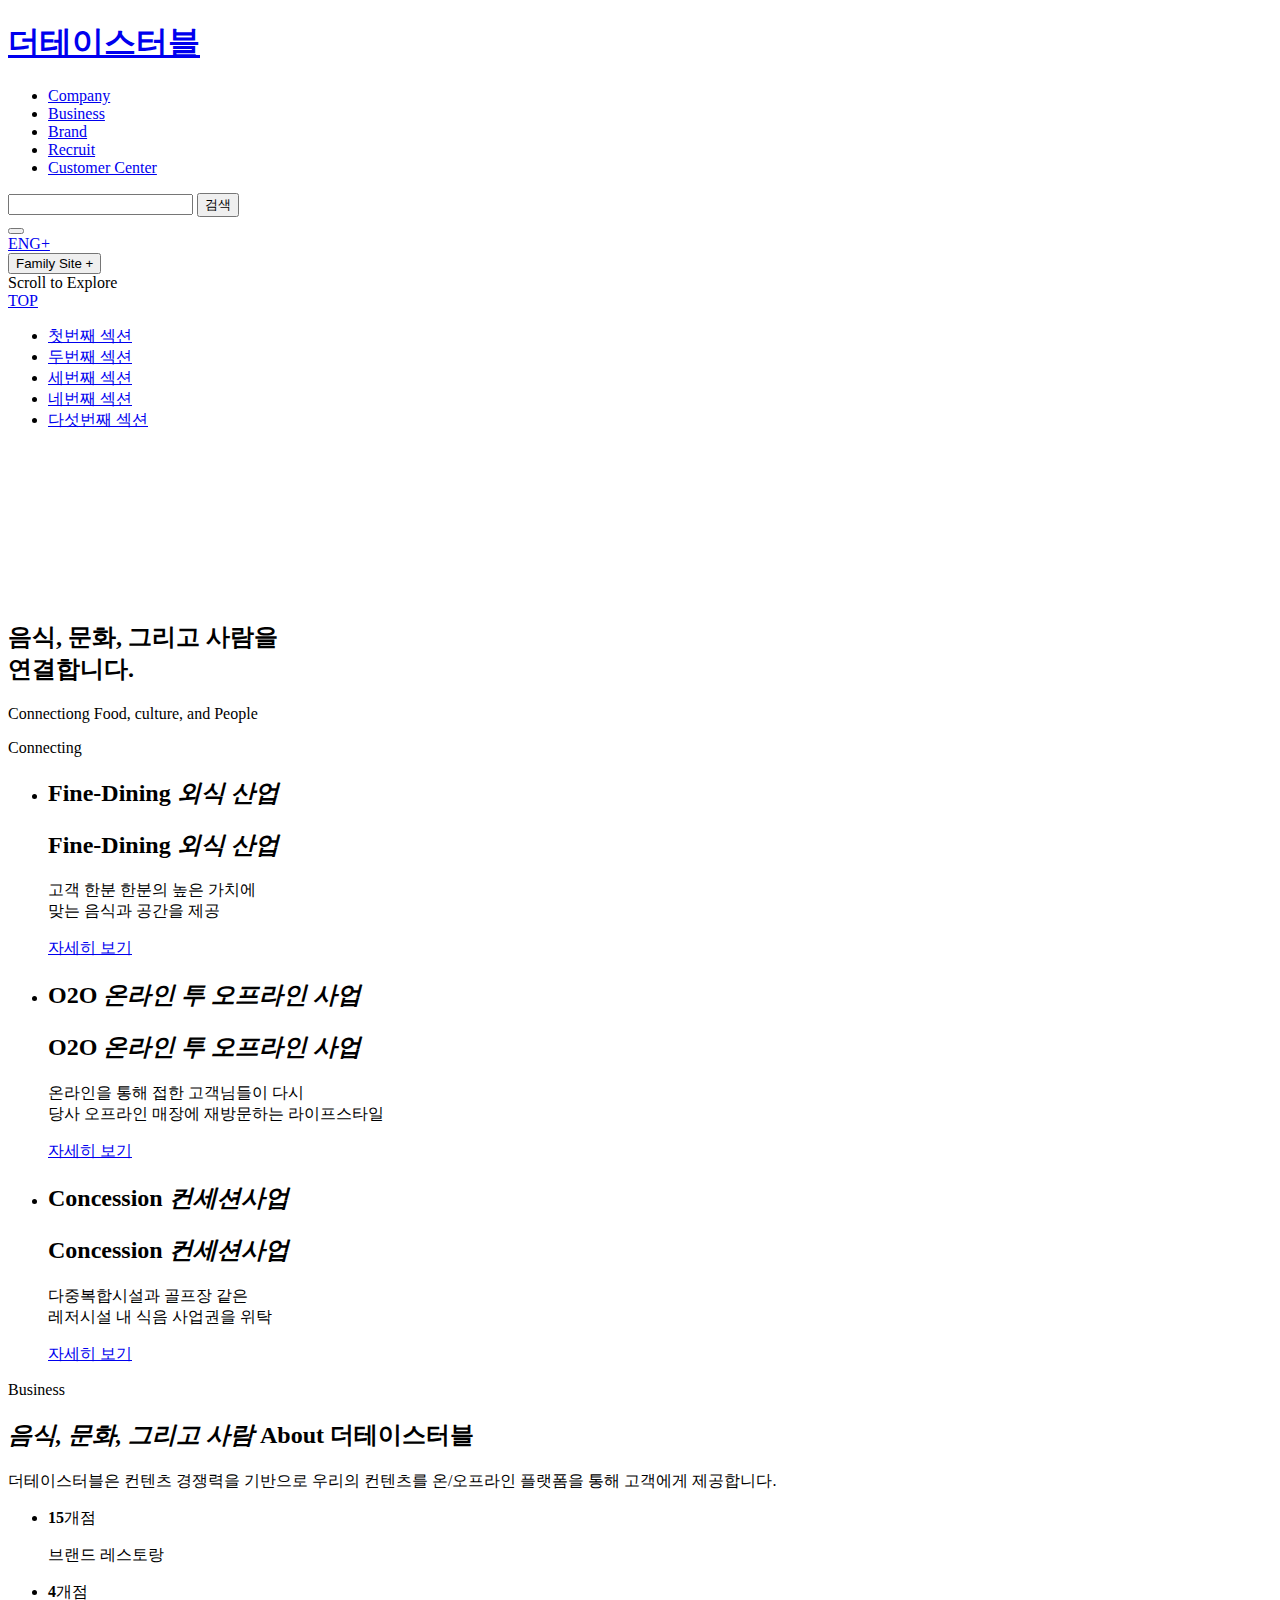
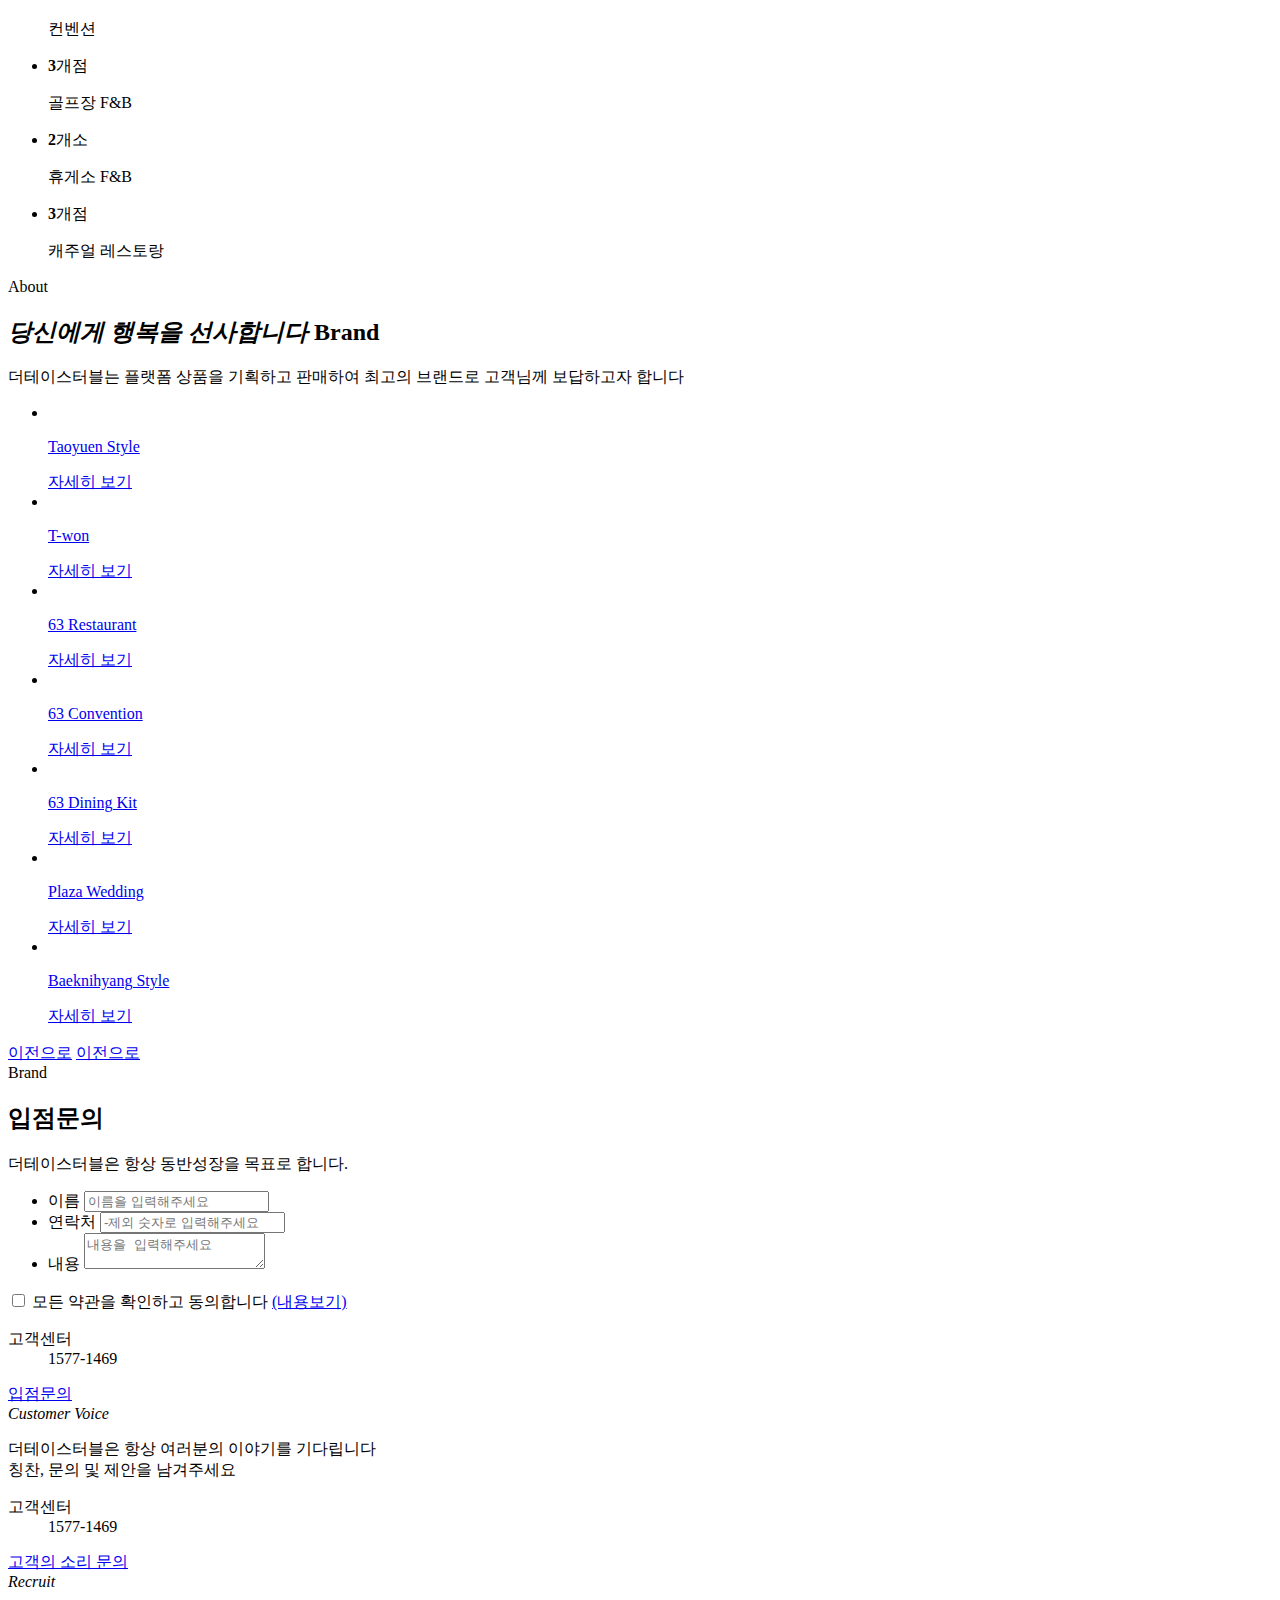
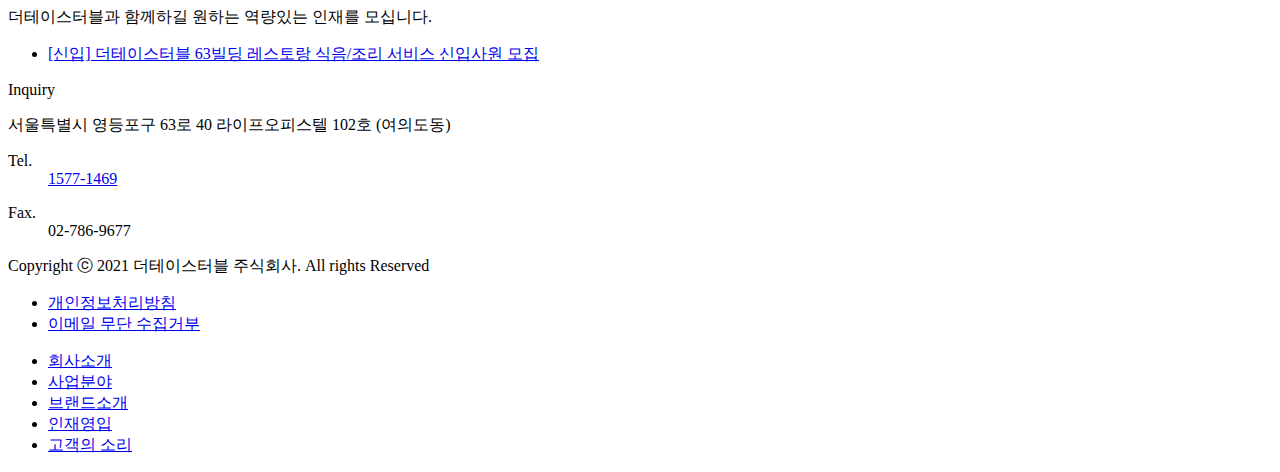
==== commit f4a4542a: "changing resource folder path" ====
--- a/thetastable/index.html
+++ b/thetastable/index.html
@@ -4,12 +4,14 @@
     <meta charset="UTF-8">
     <meta http-equiv="X-UA-Compatible" content="IE=edge">
     <meta name="viewport" content="width=device-width, initial-scale=1.0">
-    <title>Document</title>
-    <link rel="stylesheet" href="/thetastable/resource/css/index.css">
+    <title>더테이스터블1</title>
+    <script src="https://code.jquery.com/jquery-3.6.0.js" integrity="sha256-H+K7U5CnXl1h5ywQfKtSj8PCmoN9aaq30gDh27Xc0jk=" crossorigin="anonymous"></script>
+    <link rel="stylesheet" href="/resource/css/index.css">
+    <link rel="stylesheet" href="/resource/css/swiper.css"/>
 </head>
 <body>
     <div class="wrap">
-        <div class="header">
+        <div class="header" id="header">
             <div class="header_wrap">
                 <div class="header_inner">
                     <div class="gnb_bg"></div>
@@ -80,55 +82,57 @@
             </div> 
 
             <div class="all_menu" id="allMenu" style="display: none;">
-                <div class="all_gnb">
-                    <ul>
-                        <li class="depth_wrap">
-                            <a href="javascript:void(0);" class="depth1">Company</a>
-                            <ul class="depth2_wrap" style="display: none;">
-                                <li><a href="javascript:void(0);" >슬로건</a></li>
-                                <li><a href="javascript:void(0);">비전</a></li>
-                                <li><a href="javascript:void(0);">걸어온길</a></li>
-                                <li><a href="javascript:void(0);">CI</a></li>
-                            </ul>
-                        </li>
-                        <li class="depth_wrap">
-                            <a href="javascript:void(0);" class="depth1">Business</a>
-                            <ul class="depth2_wrap" style="display: none;">
-                                <li><a href="javascript:void(0);">fine-dining</a></li>
-                                <li><a href="javascript:void(0);">O2O</a></li>
-                                <li><a href="javascript:void(0);">consession</a></li>
-                            </ul>
-                        </li>
-                        <li class="depth_wrap">
-                            <a href="javascript:void(0);" class="depth1">Brand</a>
-                            <ul class="depth2_wrap" style="display: none;">
-                                <li><a href="javascript:void(0);">63레스토랑</a></li>
-                                <li><a href="javascript:void(0);">63컨벤션</a></li>
-                                <li><a href="javascript:void(0);">플라자 웨딩</a></li>
-                                <li><a href="javascript:void(0);">도원스타일</a></li>
-                                <li><a href="javascript:void(0);">티원</a></li>
-                                <li><a href="javascript:void(0);">백리향스타일</a></li>
-                                <li><a href="javascript:void(0);">63다이닝키트</a></li>
-                            </ul>
-                        </li>
-                        <li class="depth_wrap">
-                            <a href="javascript:void(0);" class="depth1">Recruit</a>
-                            <ul class="depth2_wrap" style="display: none;">
-                                <li><a href="javascript:void(0);">인재상</a></li>
-                                <li><a href="javascript:void(0);">복리후생</a></li>
-                                <li><a href="javascript:void(0);">채용정보</a></li>
-                            </ul>
-                        </li>
-                        <li class="depth_wrap ">
-                            <a href="javascript:void(0);" class="depth1">Customer Center</a>
-                            <ul class="depth2_wrap" style="display: none;">
-                                <li><a href="javascript:void(0);">고객의소리</a></li>
-                                <li><a href="javascript:void(0);">입점문의</a></li>
-                                <li><a href="javascript:void(0);">경영정보</a></li>
-                            </ul>
-                        </li>
-                    </ul>
-                </div>
+               
+                    <div class="all_gnb">
+                        <ul>
+                            <li class="depth_wrap">
+                                <a href="javascript:void(0);" class="depth1">Company</a>
+                                <ul class="depth2_wrap" style="display: none;">
+                                    <li><a href="javascript:void(0);" >슬로건</a></li>
+                                    <li><a href="javascript:void(0);">비전</a></li>
+                                    <li><a href="javascript:void(0);">걸어온길</a></li>
+                                    <li><a href="javascript:void(0);">CI</a></li>
+                                </ul>
+                            </li>
+                            <li class="depth_wrap">
+                                <a href="javascript:void(0);" class="depth1">Business</a>
+                                <ul class="depth2_wrap" style="display: none;">
+                                    <li><a href="javascript:void(0);">fine-dining</a></li>
+                                    <li><a href="javascript:void(0);">O2O</a></li>
+                                    <li><a href="javascript:void(0);">consession</a></li>
+                                </ul>
+                            </li>
+                            <li class="depth_wrap">
+                                <a href="javascript:void(0);" class="depth1">Brand</a>
+                                <ul class="depth2_wrap" style="display: none;">
+                                    <li><a href="javascript:void(0);">63레스토랑</a></li>
+                                    <li><a href="javascript:void(0);">63컨벤션</a></li>
+                                    <li><a href="javascript:void(0);">플라자 웨딩</a></li>
+                                    <li><a href="javascript:void(0);">도원스타일</a></li>
+                                    <li><a href="javascript:void(0);">티원</a></li>
+                                    <li><a href="javascript:void(0);">백리향스타일</a></li>
+                                    <li><a href="javascript:void(0);">63다이닝키트</a></li>
+                                </ul>
+                            </li>
+                            <li class="depth_wrap">
+                                <a href="javascript:void(0);" class="depth1">Recruit</a>
+                                <ul class="depth2_wrap" style="display: none;">
+                                    <li><a href="javascript:void(0);">인재상</a></li>
+                                    <li><a href="javascript:void(0);">복리후생</a></li>
+                                    <li><a href="javascript:void(0);">채용정보</a></li>
+                                </ul>
+                            </li>
+                            <li class="depth_wrap ">
+                                <a href="javascript:void(0);" class="depth1">Customer Center</a>
+                                <ul class="depth2_wrap" style="display: none;">
+                                    <li><a href="javascript:void(0);">고객의소리</a></li>
+                                    <li><a href="javascript:void(0);">입점문의</a></li>
+                                    <li><a href="javascript:void(0);">경영정보</a></li>
+                                </ul>
+                            </li>
+                        </ul>
+                    </div>
+                
             </div>
         </div>
         <div class="right_sect">
@@ -193,11 +197,11 @@
         <div class="main_wrap">
             <div class="container">
                 <div class="sect sect_01 active">
-                    <div class="vdo_area" style="height:100vh;">
-                        <video src="/thetastable/resource/img/mov_new.mp4" muted autoplay loop></video>
+                    <div class="area area_vdo">
+                        <video src="/resource/img/mov_new.mp4" muted autoplay loop></video>
                     </div>
                     <div class="txt_area">
-                        <div class="inner">
+                        <div class="txt_inner">
                             <h2>음식, 문화, 그리고 사람을<br/>연결합니다.</h2>
                             <p>Connectiong Food, culture, and People</p>
                         </div>
@@ -205,7 +209,7 @@
                     <span class="indi_txt">Connecting</span>
                 </div>
                 <div class="sect sect_02">
-                    <div class="business_area">
+                    <div class="area area_business">
                         <ul>
                             <li class="section2_1">
                                 <div class="bg">
@@ -266,172 +270,152 @@
                     <span class="indi_txt">Business</span>
                 </div>
                 <div class="sect sect_03">
-                    <div class="about_area">
-                        <div class="inner">
-                            <div class="txt_area">
-                                <h2>
-                                    <em>음식, 문화, 그리고 사람</em>
-                                    About <strong>더테이스터블</strong>
-                                </h2>
-                                <p>더테이스터블은 컨텐츠 경쟁력을 기반으로 우리의 컨텐츠를 온/오프라인 플랫폼을 통해 고객에게 제공합니다.</p>
+                    <div class="sect_cont">
+                        <div class="area area_about">
+                            <div class="inner">
+                                <div class="txt_area">
+                                    <h2>
+                                        <em>음식, 문화, 그리고 사람</em>
+                                        About <strong>더테이스터블</strong>
+                                    </h2>
+                                    <p>더테이스터블은 컨텐츠 경쟁력을 기반으로 우리의 컨텐츠를 온/오프라인 플랫폼을 통해 고객에게 제공합니다.</p>
+                                </div>
+                                <ul>
+                                    <li>
+                                        <span class="icon icon_section3_1"></span>
+                                        <div class="txt_box">
+                                            <span><strong class="num" data-number="15"><span class="ir">15</span></strong>개점</span>
+                                            <p>브랜드 레스토랑</p>
+                                        </div>
+                                    </li>
+                                    <li>
+                                        <span class="icon icon_section3_2"></span>
+                                        <div class="txt_box">
+                                            <span><strong class="num" data-number="4"><span class="ir">4</span></strong>개점</span>
+                                            <p>컨벤션</p>
+                                        </div>
+                                    </li>
+                                    <li>
+                                        <span class="icon icon_section3_3"></span>
+                                        <div class="txt_box">
+                                            <span><strong class="num" data-number="3"><span class="ir">3</span></strong>개점</span>
+                                            <p>골프장 F&B</p>
+                                        </div>
+                                    </li>
+                                    <li>
+                                        <span class="icon icon_section3_4"></span>
+                                        <div class="txt_box">
+                                            <span><strong class="num" data-number="2"><span class="ir">2</span></strong>개소</span>
+                                            <p>휴게소 F&B</p>
+                                        </div>
+                                    </li>
+                                    <li>
+                                        <span class="icon icon_section3_5"></span>
+                                        <div class="txt_box">
+                                            <span><strong class="num" data-number="3"><span class="ir">3</span></strong>개점</span>
+                                            <p>캐주얼 레스토랑</p>
+                                        </div>
+                                    </li>
+                                </ul>
                             </div>
-                            <ul>
-                                <li>
-                                    <span class="icon icon_section3_1"></span>
-                                    <div class="txt_box">
-                                        <span><strong class="num" data-number="15"><span class="ir">15</span></strong>개점</span>
-                                        <p>브랜드 레스토랑</p>
-                                    </div>
-                                </li>
-                                <li>
-                                    <span class="icon icon_section3_2"></span>
-                                    <div class="txt_box">
-                                        <span><strong class="num" data-number="4"><span class="ir">4</span></strong>개점</span>
-                                        <p>컨벤션</p>
-                                    </div>
-                                </li>
-                                <li>
-                                    <span class="icon icon_section3_3"></span>
-                                    <div class="txt_box">
-                                        <span><strong class="num" data-number="3"><span class="ir">3</span></strong>개점</span>
-                                        <p>골프장 F&B</p>
-                                    </div>
-                                </li>
-                                <li>
-                                    <span class="icon icon_section3_4"></span>
-                                    <div class="txt_box">
-                                        <span><strong class="num" data-number="2"><span class="ir">2</span></strong>개소</span>
-                                        <p>휴게소 F&B</p>
-                                    </div>
-                                </li>
-                                <li>
-                                    <span class="icon icon_section3_5"></span>
-                                    <div class="txt_box">
-                                        <span><strong class="num" data-number="3"><span class="ir">3</span></strong>개점</span>
-                                        <p>캐주얼 레스토랑</p>
-                                    </div>
-                                </li>
-                            </ul>
                         </div>
                     </div>
                     <span class="indi_txt">About</span>
                 </div>
                 <div class="sect sect_04">
-                    <div class="brand_area">
-                        <div class="inner">
-                            <div class="txt_area">
-                                <h2>
-                                    <em>당신에게 행복을 선사합니다</em>
-                                    Brand</strong>
-                                </h2>
-                                <p>더테이스터블는 플랫폼 상품을 기획하고 판매하여 최고의 브랜드로 고객님께 보답하고자 합니다</p>
+                    <div class="sect_cont">
+                        <div class="area area_brand">
+                            <div class="inner">
+                                <div class="txt_area">
+                                    <h2>
+                                        <em>당신에게 행복을 선사합니다</em>
+                                        Brand</strong>
+                                    </h2>
+                                    <p>더테이스터블는 플랫폼 상품을 기획하고 판매하여 최고의 브랜드로 고객님께 보답하고자 합니다</p>
+                                </div>
+                                <div class="brand_wrap">
+                                    <div class="swiper-container">
+                                        <ul class="brand_list swiper-wrapper">
+                                            <li class="swiper-slide">
+                                                <a href="javascript:void(0)">
+                                                    <img src="/resource/img/img_brand1.jpg" alt="">
+                                                    <div class="front front_1">
+                                                        <p>Taoyuen Style</p>
+                                                        <span class="btn_more">자세히 보기</span>
+                                                    </div>
+                                                </a>
+                                            </li>
+                                            <li class="swiper-slide">
+                                                <a href="javascript:void(0)" >
+                                                    <img src="/resource/img/img_brand2.jpg" alt="">
+                                                    <div class="front front_2">
+                                                        <p>T-won</p>
+                                                        <span class="btn_more">자세히 보기</span>
+                                                    </div>
+                                                </a>
+                                            </li>
+                                            <li class="swiper-slide">
+                                                <a href="javascript:void(0)" >
+                                                    <img src="/resource/img/img_brand3.jpg" alt="">
+                                                    <div class="front front_3">
+                                                        <p>63 Restaurant</p>
+                                                        <span class="btn_more">자세히 보기</span>
+                                                    </div>
+                                                </a>
+                                            </li>
+                                            <li class="swiper-slide">
+                                                <a href="javascript:void(0)" >
+                                                    <img src="/resource/img/img_brand4.jpg" alt="">
+                                                    <div class="front front_4">
+                                                        <p>63 Convention</p>
+                                                        <span class="btn_more">자세히 보기</span>
+                                                    </div>
+                                                </a>
+                                            </li>
+                                            <li class="swiper-slide">
+                                                <a href="javascript:void(0)" >
+                                                    <img src="/resource/img/img_brand5.jpg" alt="">
+                                                    <div class="front front_5">
+                                                        <p>63 Dining Kit</p>
+                                                        <span class="btn_more">자세히 보기</span>
+                                                    </div>
+                                                </a>
+                                            </li>
+                                            <li class="swiper-slide">
+                                                <a href="javascript:void(0)" >
+                                                    <img src="/resource/img/img_brand6.jpg" alt="">
+                                                    <div class="front front_6">
+                                                        <p>Plaza Wedding</p>
+                                                        <span class="btn_more">자세히 보기</span>
+                                                    </div>
+                                                </a>
+                                            </li>
+                                            <li class="swiper-slide">
+                                                <a href="javascript:void(0)" >
+                                                    <img src="/resource/img/img_brand7.jpg" alt="">
+                                                    <div class="front front_7">
+                                                        <p>Baeknihyang Style</p>
+                                                        <span class="btn_more">자세히 보기</span>
+                                                    </div>
+                                                </a>
+                                            </li>
+                                        </ul>
+                                    </div>
+                                    <div class="btn_box">
+                                        <div>
+                                            <a href="javascript:void(0);" class="btn btn_prev swiper-button-prev"><span class="ir">이전으로</span></a>
+                                            <span class="circle"></span>
+                                            <a href="javascript:void(0);" class="btn btn_next swiper-button-next"><span class="ir">이전으로</span></a>
+                                        </div>
+                                    </div>
+                                </div>
                             </div>
-                            <div class="brand_wrap">
-                                <ul class="brand_list">
-                                    <li class="brand brand_1">
-                                        <a href="javascript:void(0)">
-                                            <div class="front">
-                                                <h3>
-                                                    <img src="/thetastable/resource/img/tit_brand1.png" alt="Taoyuen Style">
-                                                </h3>
-                                                <p>Taoyuen Style</p>
-                                            </div>
-                                            <div class="over">
-                                                <span class="btn_more">자세히 보기</span>
-                                            </div>
-                                        </a>
-                                    </li>
-                                    <li class="brand brand_2">
-                                        <a href="javascript:void(0)" >
-                                            <div class="front">
-                                                <h3>
-                                                    <img src="/thetastable/resource/img/tit_brand2.png" alt="T-won">
-                                                </h3>
-                                                <p>T-won</p>
-                                            </div>
-                                            <div class="over">
-                                                <span class="btn_more">자세히 보기</span>
-                                            </div>
-                                        </a>
-                                    </li>
-                                    <li class="brand brand_3">
-                                        <a href="javascript:void(0)" >
-                                            <div class="front">
-                                                <h3>
-                                                    <img src="/thetastable/resource/img/tit_brand3.png" alt="63 Restaurant">
-                                                </h3>
-                                                <p>63 Restaurant</p>
-                                            </div>
-                                            <div class="over">
-                                                <span class="btn_more">자세히 보기</span>
-                                            </div>
-                                        </a>
-                                    </li>
-                                    <li class="brand brand_4">
-                                        <a href="javascript:void(0)" >
-                                            <div class="front">
-                                                <h3>
-                                                    <img src="/thetastable/resource/img/tit_brand4.png" alt="63 Convention">
-                                                </h3>
-                                                <p>63 Convention</p>
-                                            </div>
-                                            <div class="over">
-                                                <span class="btn_more">자세히 보기</span>
-                                            </div>
-                                        </a>
-                                    </li>
-                                    <li class="brand brand_5">
-                                        <a href="javascript:void(0)" >
-                                            <div class="front">
-                                                <h3>
-                                                    <img src="/thetastable/resource/img/tit_brand5.png" alt="63 Dining Kit">
-                                                </h3>
-                                                <p>63 Dining Kit</p>
-                                            </div>
-                                            <div class="over">
-                                                <span class="btn_more">자세히 보기</span>
-                                            </div>
-                                        </a>
-                                    </li>
-                                    <li class="brand brand_6">
-                                        <a href="javascript:void(0)" >
-                                            <div class="front">
-                                                <h3>
-                                                    <img src="/thetastable/resource/img/tit_brand6.png" alt="Plaza Wedding">
-                                                </h3>
-                                                <p>Plaza Wedding</p>
-                                            </div>
-                                            <div class="over">
-                                                <span class="btn_more">자세히 보기</span>
-                                            </div>
-                                        </a>
-                                    </li>
-                                    <li class="brand brand_7">
-                                        <a href="javascript:void(0)" >
-                                            <div class="front">
-                                                <h3>
-                                                    <img src="/thetastable/resource/img/tit_brand7.png" alt="Baeknihyang Style">
-                                                </h3>
-                                                <p>Baeknihyang Style</p>
-                                            </div>
-                                            <div class="over">
-                                                <span class="btn_more">자세히 보기</span>
-                                            </div>
-                                        </a>
-                                    </li>
-                                </ul>
-                                <div class="btn_box">
-                                    <a href="javascript:void(0);" class="btn btn_prev"><span class="ir">이전으로</span></a>
-                                    <span class="circle"></span>
-                                    <a href="javascript:void(0);" class="btn btn_next"><span class="ir">이전으로</span></a>
-                                </div>
-                            </div>
                         </div>
                     </div>
                     <span class="indi_txt">Brand</span>
                 </div>
                 <div class="sect sect_05">
-                    <div class="inquiry_area">
+                    <div class="area area_inquiry">
                         <div class="inner">
                             <div class="cont left">
                                 <div class="txt_area">
@@ -468,29 +452,33 @@
                                 </div>
                             </div>
                             <div class="cont right">
-                                <div class="right_cont right_top">
-                                    <div class="txt_area">
-                                        <em>Customer Voice</em>
-                                        <p>더테이스터블은 항상 여러분의 이야기를 기다립니다<br/>칭찬, 문의 및 제안을 남겨주세요</p>
-                                    </div>
-                                    <div class="inquiry_box">
-                                        <dl>
-                                            <dt>고객센터</dt>
-                                            <dd>1577-1469</dd>
-                                        </dl>
-                                        <a href="javascript:void(0);" class="btn_inquiry">고객의 소리 문의</a>
-                                    </div>
-                                </div>
-                                <div class="right_cont right_bot">
-                                    <div class="txt_area">
-                                        <em>Recruit</em>
-                                        <p>더테이스터블과 함께하길 원하는 역량있는 인재를 모십니다.</p>
-                                    </div>
-                                    <ul>
-                                        <li>
-                                            <a href="javascript:void(0);">[신입] 더테이스터블 63빌딩 레스토랑 식음/조리 서비스 신입사원 모집</a>
-                                        </li>
-                                    </ul>
+                                <div class="right_cont">
+                                    <div class="right_top">
+                                        <div class="txt_area">
+                                            <em>Customer Voice</em>
+                                            <p>더테이스터블은 항상 여러분의 이야기를 기다립니다<br/>칭찬, 문의 및 제안을 남겨주세요</p>
+                                        </div>
+                                        <div class="inquiry_box">
+                                            <dl>
+                                                <dt>고객센터</dt>
+                                                <dd>1577-1469</dd>
+                                            </dl>
+                                            <a href="javascript:void(0);" class="btn_inquiry">고객의 소리 문의</a>
+                                        </div>
+                                    </div>
+                                </div>
+                                <div class="right_cont">
+                                    <div class="right_bot">
+                                        <div class="txt_area">
+                                            <em>Recruit</em>
+                                            <p>더테이스터블과 함께하길 원하는 역량있는 인재를 모십니다.</p>
+                                        </div>
+                                        <ul>
+                                            <li>
+                                                <a href="javascript:void(0);">[신입] 더테이스터블 63빌딩 레스토랑 식음/조리 서비스 신입사원 모집</a>
+                                            </li>
+                                        </ul>
+                                    </div>
                                 </div>
                             </div>
 
@@ -500,7 +488,7 @@
                 </div>
             </div>
             
-            <div class="footer">
+            <div class="footer" id="footer">
                 <div class="footer_inner">
                     <div class="left">
                         <p>서울특별시 영등포구 63로 40 라이프오피스텔 102호 (여의도동)</p>
@@ -533,9 +521,12 @@
             </div>
         </div>
     </div>
-    
-    <script src="/thetastable/resource/js/jquery-1.12.4.min.js"></script>
-    <script src="/thetastable/resource/js/index.js"></script>
+    <script src="/resource/js/swiper.min.js"></script>
+    <script src="/resource/js/index.js"></script>
+    <script>
+        thetastable.top();
+        
+    </script>
 </body>
 
 </html>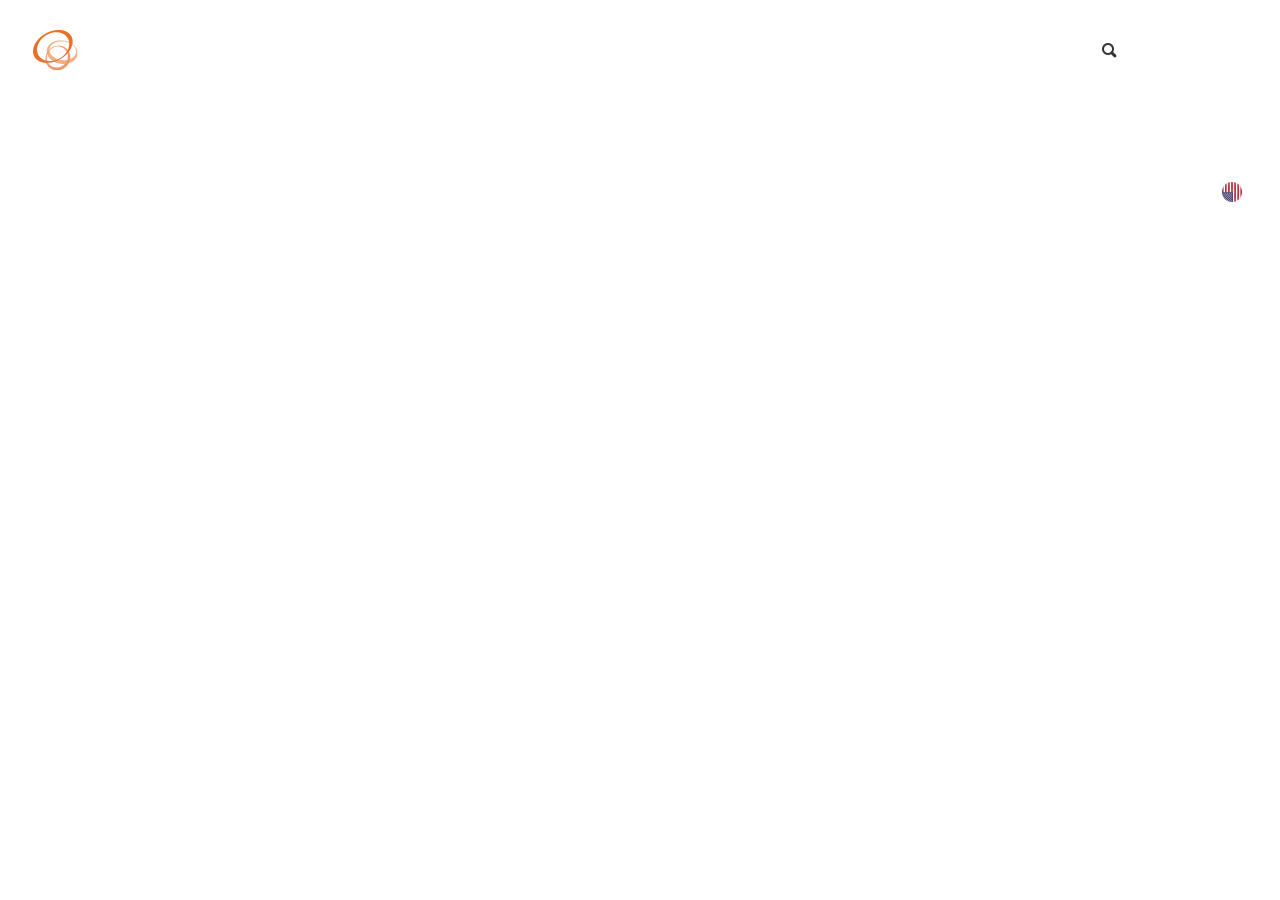
==== commit 4eb47f19: "edit css" ====
--- a/thetastable/index.html
+++ b/thetastable/index.html
@@ -5,9 +5,9 @@
     <meta http-equiv="X-UA-Compatible" content="IE=edge">
     <meta name="viewport" content="width=device-width, initial-scale=1.0">
     <title>더테이스터블1</title>
+    <link rel="stylesheet" href="/thetastable/resource/css/index.css">
+    <link rel="stylesheet" href="/thetastable/resource/css/swiper.css"/>
     <script src="https://code.jquery.com/jquery-3.6.0.js" integrity="sha256-H+K7U5CnXl1h5ywQfKtSj8PCmoN9aaq30gDh27Xc0jk=" crossorigin="anonymous"></script>
-    <link rel="stylesheet" href="/resource/css/index.css">
-    <link rel="stylesheet" href="/resource/css/swiper.css"/>
 </head>
 <body>
     <div class="wrap">
@@ -79,61 +79,59 @@
                         </div>
                     </div>
                 </div>
-            </div> 
-
+            </div>
+            
             <div class="all_menu" id="allMenu" style="display: none;">
-               
-                    <div class="all_gnb">
-                        <ul>
-                            <li class="depth_wrap">
-                                <a href="javascript:void(0);" class="depth1">Company</a>
-                                <ul class="depth2_wrap" style="display: none;">
-                                    <li><a href="javascript:void(0);" >슬로건</a></li>
-                                    <li><a href="javascript:void(0);">비전</a></li>
-                                    <li><a href="javascript:void(0);">걸어온길</a></li>
-                                    <li><a href="javascript:void(0);">CI</a></li>
-                                </ul>
-                            </li>
-                            <li class="depth_wrap">
-                                <a href="javascript:void(0);" class="depth1">Business</a>
-                                <ul class="depth2_wrap" style="display: none;">
-                                    <li><a href="javascript:void(0);">fine-dining</a></li>
-                                    <li><a href="javascript:void(0);">O2O</a></li>
-                                    <li><a href="javascript:void(0);">consession</a></li>
-                                </ul>
-                            </li>
-                            <li class="depth_wrap">
-                                <a href="javascript:void(0);" class="depth1">Brand</a>
-                                <ul class="depth2_wrap" style="display: none;">
-                                    <li><a href="javascript:void(0);">63레스토랑</a></li>
-                                    <li><a href="javascript:void(0);">63컨벤션</a></li>
-                                    <li><a href="javascript:void(0);">플라자 웨딩</a></li>
-                                    <li><a href="javascript:void(0);">도원스타일</a></li>
-                                    <li><a href="javascript:void(0);">티원</a></li>
-                                    <li><a href="javascript:void(0);">백리향스타일</a></li>
-                                    <li><a href="javascript:void(0);">63다이닝키트</a></li>
-                                </ul>
-                            </li>
-                            <li class="depth_wrap">
-                                <a href="javascript:void(0);" class="depth1">Recruit</a>
-                                <ul class="depth2_wrap" style="display: none;">
-                                    <li><a href="javascript:void(0);">인재상</a></li>
-                                    <li><a href="javascript:void(0);">복리후생</a></li>
-                                    <li><a href="javascript:void(0);">채용정보</a></li>
-                                </ul>
-                            </li>
-                            <li class="depth_wrap ">
-                                <a href="javascript:void(0);" class="depth1">Customer Center</a>
-                                <ul class="depth2_wrap" style="display: none;">
-                                    <li><a href="javascript:void(0);">고객의소리</a></li>
-                                    <li><a href="javascript:void(0);">입점문의</a></li>
-                                    <li><a href="javascript:void(0);">경영정보</a></li>
-                                </ul>
-                            </li>
-                        </ul>
-                    </div>
-                
-            </div>
+                <div class="all_gnb">
+                    <ul>
+                        <li class="depth_wrap">
+                            <a href="javascript:void(0);" class="depth1">Company</a>
+                            <ul class="depth2_wrap" style="display: none;">
+                                <li><a href="javascript:void(0);" >슬로건</a></li>
+                                <li><a href="javascript:void(0);">비전</a></li>
+                                <li><a href="javascript:void(0);">걸어온길</a></li>
+                                <li><a href="javascript:void(0);">CI</a></li>
+                            </ul>
+                        </li>
+                        <li class="depth_wrap">
+                            <a href="javascript:void(0);" class="depth1">Business</a>
+                            <ul class="depth2_wrap" style="display: none;">
+                                <li><a href="javascript:void(0);">fine-dining</a></li>
+                                <li><a href="javascript:void(0);">O2O</a></li>
+                                <li><a href="javascript:void(0);">consession</a></li>
+                            </ul>
+                        </li>
+                        <li class="depth_wrap">
+                            <a href="javascript:void(0);" class="depth1">Brand</a>
+                            <ul class="depth2_wrap" style="display: none;">
+                                <li><a href="javascript:void(0);">63레스토랑</a></li>
+                                <li><a href="javascript:void(0);">63컨벤션</a></li>
+                                <li><a href="javascript:void(0);">플라자 웨딩</a></li>
+                                <li><a href="javascript:void(0);">도원스타일</a></li>
+                                <li><a href="javascript:void(0);">티원</a></li>
+                                <li><a href="javascript:void(0);">백리향스타일</a></li>
+                                <li><a href="javascript:void(0);">63다이닝키트</a></li>
+                            </ul>
+                        </li>
+                        <li class="depth_wrap">
+                            <a href="javascript:void(0);" class="depth1">Recruit</a>
+                            <ul class="depth2_wrap" style="display: none;">
+                                <li><a href="javascript:void(0);">인재상</a></li>
+                                <li><a href="javascript:void(0);">복리후생</a></li>
+                                <li><a href="javascript:void(0);">채용정보</a></li>
+                            </ul>
+                        </li>
+                        <li class="depth_wrap ">
+                            <a href="javascript:void(0);" class="depth1">Customer Center</a>
+                            <ul class="depth2_wrap" style="display: none;">
+                                <li><a href="javascript:void(0);">고객의소리</a></li>
+                                <li><a href="javascript:void(0);">입점문의</a></li>
+                                <li><a href="javascript:void(0);">경영정보</a></li>
+                            </ul>
+                        </li>
+                    </ul>
+                </div>
+            </div>            
         </div>
         <div class="right_sect">
             <div class="right_inner">
@@ -160,6 +158,335 @@
                 </div>
                 <div class="btn_top">
                     <a href="javascript:void(0);">TOP</a>
+                </div>
+            </div>
+        </div>
+
+        <div class="main_wrap">
+            <div class="container">
+                <div class="sect sect_01 active">
+                    <div class="area area_vdo">
+                        <video src="/thetastable/resource/img/mov_new.mp4" muted autoplay loop></video>
+                    </div>
+                    <div class="txt_area">
+                        <div class="txt_inner">
+                            <h2>음식, 문화, 그리고 사람을<br/>연결합니다.</h2>
+                            <p>Connectiong Food, culture, and People</p>
+                        </div>
+                    </div>
+                    <span class="indi_txt">Connecting</span>
+                </div>
+                <div class="sect sect_02">
+                    <div class="area area_business">
+                        <ul>
+                            <li class="section2_1">
+                                <div class="bg">
+                                    <div class="txt txt_front">
+                                        <h2 class="icon_section2_1">
+                                            Fine-Dining
+                                            <em>외식 산업</em>
+                                        </h2>
+                                    </div>
+                                    <div class="txt txt_back">
+                                        <h2 class="icon_section2_1">
+                                            Fine-Dining
+                                            <em>외식 산업</em>
+                                        </h2>
+                                        <p>고객 한분 한분의 높은 가치에<br/>맞는 음식과 공간을 제공</p>
+                                        <a href="javascript:void(0);" class="btn_more">자세히 보기</a>
+                                    </div>
+                                </div>
+                            </li>
+                            <li class="section2_2">
+                                <div class="bg">
+                                    <div class="txt txt_front">
+                                        <h2 class="icon_section2_2">
+                                            O2O
+                                            <em>온라인 투 오프라인 사업</em>
+                                        </h2>
+                                    </div>
+                                    <div class="txt txt_back">
+                                        <h2 class="icon_section2_2">
+                                            O2O
+                                            <em>온라인 투 오프라인 사업</em>
+                                        </h2>
+                                        <p>온라인을 통해 접한 고객님들이 다시<br/>당사 오프라인 매장에 재방문하는 라이프스타일</p>
+                                        <a href="javascript:void(0);" class="btn_more">자세히 보기</a>
+                                    </div> 
+                                </div>
+                            </li>
+                            <li class="section2_3">
+                                <div class="bg">
+                                    <div class="txt txt_front">
+                                        <h2 class="icon_section2_3">
+                                            Concession
+                                            <em>컨세션사업</em>
+                                        </h2>
+                                    </div>
+                                    <div class="txt txt_back">
+                                        <h2 class="icon_section2_3">
+                                            Concession
+                                            <em>컨세션사업</em>
+                                        </h2>
+                                        <p>다중복합시설과 골프장 같은<br/>레저시설 내 식음 사업권을 위탁</p>
+                                        <a href="javascript:void(0);" class="btn_more">자세히 보기</a>
+                                    </div>
+                                </div>
+                            </li>
+                        </ul>
+                    </div>
+                    <span class="indi_txt">Business</span>
+                </div>
+                <div class="sect sect_03">
+                    <div class="sect_cont">
+                        <div class="area area_about">
+                            <div class="inner">
+                                <div class="txt_area">
+                                    <h2>
+                                        <em>음식, 문화, 그리고 사람</em>
+                                        About <strong>더테이스터블</strong>
+                                    </h2>
+                                    <p>더테이스터블은 컨텐츠 경쟁력을 기반으로 우리의 컨텐츠를 온/오프라인 플랫폼을 통해 고객에게 제공합니다.</p>
+                                </div>
+                                <ul>
+                                    <li>
+                                        <span class="icon icon_section3_1"></span>
+                                        <div class="txt_box">
+                                            <span><strong class="num" data-number="15"><span class="ir">15</span></strong>개점</span>
+                                            <p>브랜드 레스토랑</p>
+                                        </div>
+                                    </li>
+                                    <li>
+                                        <span class="icon icon_section3_2"></span>
+                                        <div class="txt_box">
+                                            <span><strong class="num" data-number="4"><span class="ir">4</span></strong>개점</span>
+                                            <p>컨벤션</p>
+                                        </div>
+                                    </li>
+                                    <li>
+                                        <span class="icon icon_section3_3"></span>
+                                        <div class="txt_box">
+                                            <span><strong class="num" data-number="3"><span class="ir">3</span></strong>개점</span>
+                                            <p>골프장 F&B</p>
+                                        </div>
+                                    </li>
+                                    <li>
+                                        <span class="icon icon_section3_4"></span>
+                                        <div class="txt_box">
+                                            <span><strong class="num" data-number="2"><span class="ir">2</span></strong>개소</span>
+                                            <p>휴게소 F&B</p>
+                                        </div>
+                                    </li>
+                                    <li>
+                                        <span class="icon icon_section3_5"></span>
+                                        <div class="txt_box">
+                                            <span><strong class="num" data-number="3"><span class="ir">3</span></strong>개점</span>
+                                            <p>캐주얼 레스토랑</p>
+                                        </div>
+                                    </li>
+                                </ul>
+                            </div>
+                        </div>
+                    </div>
+                    <span class="indi_txt">About</span>
+                </div>
+                <div class="sect sect_04">
+                    <div class="sect_cont">
+                        <div class="area area_brand">
+                            <div class="inner">
+                                <div class="txt_area">
+                                    <h2>
+                                        <em>당신에게 행복을 선사합니다</em>
+                                        Brand</strong>
+                                    </h2>
+                                    <p>더테이스터블는 플랫폼 상품을 기획하고 판매하여 최고의 브랜드로 고객님께 보답하고자 합니다</p>
+                                </div>
+                                <div class="brand_wrap">
+                                    <div class="swiper-container">
+                                        <ul class="brand_list swiper-wrapper">
+                                            <li class="swiper-slide">
+                                                <a href="javascript:void(0)">
+                                                    <img src="/thetastable/resource/img/img_brand1.jpg" alt="">
+                                                    <div class="front front_1">
+                                                        <p>Taoyuen Style</p>
+                                                        <span class="btn_more">자세히 보기</span>
+                                                    </div>
+                                                </a>
+                                            </li>
+                                            <li class="swiper-slide">
+                                                <a href="javascript:void(0)" >
+                                                    <img src="/thetastable/resource/img/img_brand2.jpg" alt="">
+                                                    <div class="front front_2">
+                                                        <p>T-won</p>
+                                                        <span class="btn_more">자세히 보기</span>
+                                                    </div>
+                                                </a>
+                                            </li>
+                                            <li class="swiper-slide">
+                                                <a href="javascript:void(0)" >
+                                                    <img src="/thetastable/resource/img/img_brand3.jpg" alt="">
+                                                    <div class="front front_3">
+                                                        <p>63 Restaurant</p>
+                                                        <span class="btn_more">자세히 보기</span>
+                                                    </div>
+                                                </a>
+                                            </li>
+                                            <li class="swiper-slide">
+                                                <a href="javascript:void(0)" >
+                                                    <img src="/thetastable/resource/img/img_brand4.jpg" alt="">
+                                                    <div class="front front_4">
+                                                        <p>63 Convention</p>
+                                                        <span class="btn_more">자세히 보기</span>
+                                                    </div>
+                                                </a>
+                                            </li>
+                                            <li class="swiper-slide">
+                                                <a href="javascript:void(0)" >
+                                                    <img src="/thetastable/resource/img/img_brand5.jpg" alt="">
+                                                    <div class="front front_5">
+                                                        <p>63 Dining Kit</p>
+                                                        <span class="btn_more">자세히 보기</span>
+                                                    </div>
+                                                </a>
+                                            </li>
+                                            <li class="swiper-slide">
+                                                <a href="javascript:void(0)" >
+                                                    <img src="/thetastable/resource/img/img_brand6.jpg" alt="">
+                                                    <div class="front front_6">
+                                                        <p>Plaza Wedding</p>
+                                                        <span class="btn_more">자세히 보기</span>
+                                                    </div>
+                                                </a>
+                                            </li>
+                                            <li class="swiper-slide">
+                                                <a href="javascript:void(0)" >
+                                                    <img src="/thetastable/resource/img/img_brand7.jpg" alt="">
+                                                    <div class="front front_7">
+                                                        <p>Baeknihyang Style</p>
+                                                        <span class="btn_more">자세히 보기</span>
+                                                    </div>
+                                                </a>
+                                            </li>
+                                        </ul>
+                                    </div>
+                                    <div class="btn_box">
+                                        <div>
+                                            <a href="javascript:void(0);" class="btn btn_prev swiper-button-prev"><span class="ir">이전으로</span></a>
+                                            <span class="circle"></span>
+                                            <a href="javascript:void(0);" class="btn btn_next swiper-button-next"><span class="ir">이전으로</span></a>
+                                        </div>
+                                    </div>
+                                </div>
+                            </div>
+                        </div>
+                    </div>
+                    <span class="indi_txt">Brand</span>
+                </div>
+                <div class="sect sect_05">
+                    <div class="area area_inquiry">
+                        <div class="inner">
+                            <div class="cont left">
+                                <div class="flex_box">
+                                    <div class="txt_area">
+                                        <h2>입점문의</h2>
+                                        <p>더테이스터블은 항상 동반성장을 목표로 합니다.</p>
+                                    </div>
+                                    <div class="input_box">
+                                        <ul>
+                                            <li>
+                                                <label for="name">이름</label>
+                                                <input type="text" id="name" placeholder="이름을 입력해주세요" />
+                                            </li>
+                                            <li>
+                                                <label for="tel">연락처</label>
+                                                <input type="text" id="tel" placeholder="-제외 숫자로 입력해주세요" />
+                                            </li>
+                                            <li>
+                                                <label for="content">내용</label>
+                                                <textarea id="content" placeholder="내용을 입력해주세요"></textarea>
+                                            </li>
+                                        </ul>
+                                        <div class="agree_box">
+                                            <input type="checkbox" id="agreeY">
+                                            <label for="agreeY">모든 약관을 확인하고 동의합니다</label>
+                                            <a href="javascript:void(0);">(내용보기)</a>
+                                        </div>
+                                    </div>
+                                    <div class="inquiry_box">
+                                        <dl>
+                                            <dt>고객센터</dt>
+                                            <dd>1577-1469</dd>
+                                        </dl>
+                                        <a href="javascript:void(0);" class="btn_inquiry">입점문의</a>
+                                    </div>
+                                </div>
+                            </div>
+                            <div class="cont right">
+                                <div class="right_cont">
+                                    <div class="right_top">
+                                        <div class="txt_area">
+                                            <em>Customer Voice</em>
+                                            <p>더테이스터블은 항상 여러분의 이야기를 기다립니다<br/>칭찬, 문의 및 제안을 남겨주세요</p>
+                                        </div>
+                                        <div class="inquiry_box">
+                                            <dl>
+                                                <dt>고객센터</dt>
+                                                <dd>1577-1469</dd>
+                                            </dl>
+                                            <a href="javascript:void(0);" class="btn_inquiry">고객의 소리 문의</a>
+                                        </div>
+                                    </div>
+                                </div>
+                                <div class="right_cont">
+                                    <div class="right_bot">
+                                        <div class="txt_area">
+                                            <em>Recruit</em>
+                                            <p>더테이스터블과 함께하길 원하는 역량있는 인재를 모십니다.</p>
+                                        </div>
+                                        <ul>
+                                            <li>
+                                                <a href="javascript:void(0);">[신입] 더테이스터블 63빌딩 레스토랑 식음/조리 서비스 신입사원 모집</a>
+                                            </li>
+                                        </ul>
+                                    </div>
+                                </div>
+                            </div>
+
+                        </div>
+                    </div>
+                    <span class="indi_txt">Inquiry</span>
+                </div>
+            </div>
+            
+            <div class="footer" id="footer">
+                <div class="footer_inner">
+                    <div class="left">
+                        <p>서울특별시 영등포구 63로 40 라이프오피스텔 102호 (여의도동)</p>
+                        <div class="tel_wrap">
+                            <dl>
+                                <dt>Tel. </dt>
+                                <dd><a href="javascript:void(0);">1577-1469</a></dd>
+                            </dl>
+                            <dl>
+                                <dt>Fax. </dt>
+                                <dd>02-786-9677</dd>
+                            </dl>
+                        </div>
+                        <span>Copyright ⓒ 2021 더테이스터블 주식회사. All rights Reserved</span>
+                    </div>
+                    <div class="right">
+                        <ul class="privasy_wrap">
+                            <li><a href="javascript:void(0);">개인정보처리방침</a></li>
+                            <li><a href="javascript:void(0);">이메일 무단 수집거부</a></li>
+                        </ul>
+                        <ul class="menu_wrap">
+                            <li><a href="javascript:void(0);">회사소개</a></li>
+                            <li><a href="javascript:void(0);">사업분야</a></li>
+                            <li><a href="javascript:void(0);">브랜드소개</a></li>
+                            <li><a href="javascript:void(0);">인재영입</a></li>
+                            <li><a href="javascript:void(0);">고객의 소리</a></li>
+                        </ul>
+                    </div>
                 </div>
             </div>
         </div>
@@ -192,340 +519,36 @@
                 </li>
             </ul>
         </div>
-        
-        
-        <div class="main_wrap">
-            <div class="container">
-                <div class="sect sect_01 active">
-                    <div class="area area_vdo">
-                        <video src="/resource/img/mov_new.mp4" muted autoplay loop></video>
-                    </div>
-                    <div class="txt_area">
-                        <div class="txt_inner">
-                            <h2>음식, 문화, 그리고 사람을<br/>연결합니다.</h2>
-                            <p>Connectiong Food, culture, and People</p>
-                        </div>
-                    </div>
-                    <span class="indi_txt">Connecting</span>
-                </div>
-                <div class="sect sect_02">
-                    <div class="area area_business">
-                        <ul>
-                            <li class="section2_1">
-                                <div class="bg">
-                                    <div class="txt txt_front">
-                                        <h2 class="icon_section2_1">
-                                            Fine-Dining
-                                            <em>외식 산업</em>
-                                        </h2>
-                                    </div>
-                                    <div class="txt txt_back">
-                                        <h2 class="icon_section2_1">
-                                            Fine-Dining
-                                            <em>외식 산업</em>
-                                        </h2>
-                                        <p>고객 한분 한분의 높은 가치에<br/>맞는 음식과 공간을 제공</p>
-                                        <a href="javascript:void(0);" class="btn_more">자세히 보기</a>
-                                    </div>
-                                </div>
-                            </li>
-                            <li class="section2_2">
-                                <div class="bg">
-                                    <div class="txt txt_front">
-                                        <h2 class="icon_section2_2">
-                                            O2O
-                                            <em>온라인 투 오프라인 사업</em>
-                                        </h2>
-                                    </div>
-                                    <div class="txt txt_back">
-                                        <h2 class="icon_section2_2">
-                                            O2O
-                                            <em>온라인 투 오프라인 사업</em>
-                                        </h2>
-                                        <p>온라인을 통해 접한 고객님들이 다시<br/>당사 오프라인 매장에 재방문하는 라이프스타일</p>
-                                        <a href="javascript:void(0);" class="btn_more">자세히 보기</a>
-                                    </div> 
-                                </div>
-                            </li>
-                            <li class="section2_3">
-                                <div class="bg">
-                                    <div class="txt txt_front">
-                                        <h2 class="icon_section2_3">
-                                            Concession
-                                            <em>컨세션사업</em>
-                                        </h2>
-                                    </div>
-                                    <div class="txt txt_back">
-                                        <h2 class="icon_section2_3">
-                                            Concession
-                                            <em>컨세션사업</em>
-                                        </h2>
-                                        <p>다중복합시설과 골프장 같은<br/>레저시설 내 식음 사업권을 위탁</p>
-                                        <a href="javascript:void(0);" class="btn_more">자세히 보기</a>
-                                    </div>
-                                </div>
-                            </li>
-                        </ul>
-                    </div>
-                    <span class="indi_txt">Business</span>
-                </div>
-                <div class="sect sect_03">
-                    <div class="sect_cont">
-                        <div class="area area_about">
-                            <div class="inner">
-                                <div class="txt_area">
-                                    <h2>
-                                        <em>음식, 문화, 그리고 사람</em>
-                                        About <strong>더테이스터블</strong>
-                                    </h2>
-                                    <p>더테이스터블은 컨텐츠 경쟁력을 기반으로 우리의 컨텐츠를 온/오프라인 플랫폼을 통해 고객에게 제공합니다.</p>
-                                </div>
-                                <ul>
-                                    <li>
-                                        <span class="icon icon_section3_1"></span>
-                                        <div class="txt_box">
-                                            <span><strong class="num" data-number="15"><span class="ir">15</span></strong>개점</span>
-                                            <p>브랜드 레스토랑</p>
-                                        </div>
-                                    </li>
-                                    <li>
-                                        <span class="icon icon_section3_2"></span>
-                                        <div class="txt_box">
-                                            <span><strong class="num" data-number="4"><span class="ir">4</span></strong>개점</span>
-                                            <p>컨벤션</p>
-                                        </div>
-                                    </li>
-                                    <li>
-                                        <span class="icon icon_section3_3"></span>
-                                        <div class="txt_box">
-                                            <span><strong class="num" data-number="3"><span class="ir">3</span></strong>개점</span>
-                                            <p>골프장 F&B</p>
-                                        </div>
-                                    </li>
-                                    <li>
-                                        <span class="icon icon_section3_4"></span>
-                                        <div class="txt_box">
-                                            <span><strong class="num" data-number="2"><span class="ir">2</span></strong>개소</span>
-                                            <p>휴게소 F&B</p>
-                                        </div>
-                                    </li>
-                                    <li>
-                                        <span class="icon icon_section3_5"></span>
-                                        <div class="txt_box">
-                                            <span><strong class="num" data-number="3"><span class="ir">3</span></strong>개점</span>
-                                            <p>캐주얼 레스토랑</p>
-                                        </div>
-                                    </li>
-                                </ul>
-                            </div>
-                        </div>
-                    </div>
-                    <span class="indi_txt">About</span>
-                </div>
-                <div class="sect sect_04">
-                    <div class="sect_cont">
-                        <div class="area area_brand">
-                            <div class="inner">
-                                <div class="txt_area">
-                                    <h2>
-                                        <em>당신에게 행복을 선사합니다</em>
-                                        Brand</strong>
-                                    </h2>
-                                    <p>더테이스터블는 플랫폼 상품을 기획하고 판매하여 최고의 브랜드로 고객님께 보답하고자 합니다</p>
-                                </div>
-                                <div class="brand_wrap">
-                                    <div class="swiper-container">
-                                        <ul class="brand_list swiper-wrapper">
-                                            <li class="swiper-slide">
-                                                <a href="javascript:void(0)">
-                                                    <img src="/resource/img/img_brand1.jpg" alt="">
-                                                    <div class="front front_1">
-                                                        <p>Taoyuen Style</p>
-                                                        <span class="btn_more">자세히 보기</span>
-                                                    </div>
-                                                </a>
-                                            </li>
-                                            <li class="swiper-slide">
-                                                <a href="javascript:void(0)" >
-                                                    <img src="/resource/img/img_brand2.jpg" alt="">
-                                                    <div class="front front_2">
-                                                        <p>T-won</p>
-                                                        <span class="btn_more">자세히 보기</span>
-                                                    </div>
-                                                </a>
-                                            </li>
-                                            <li class="swiper-slide">
-                                                <a href="javascript:void(0)" >
-                                                    <img src="/resource/img/img_brand3.jpg" alt="">
-                                                    <div class="front front_3">
-                                                        <p>63 Restaurant</p>
-                                                        <span class="btn_more">자세히 보기</span>
-                                                    </div>
-                                                </a>
-                                            </li>
-                                            <li class="swiper-slide">
-                                                <a href="javascript:void(0)" >
-                                                    <img src="/resource/img/img_brand4.jpg" alt="">
-                                                    <div class="front front_4">
-                                                        <p>63 Convention</p>
-                                                        <span class="btn_more">자세히 보기</span>
-                                                    </div>
-                                                </a>
-                                            </li>
-                                            <li class="swiper-slide">
-                                                <a href="javascript:void(0)" >
-                                                    <img src="/resource/img/img_brand5.jpg" alt="">
-                                                    <div class="front front_5">
-                                                        <p>63 Dining Kit</p>
-                                                        <span class="btn_more">자세히 보기</span>
-                                                    </div>
-                                                </a>
-                                            </li>
-                                            <li class="swiper-slide">
-                                                <a href="javascript:void(0)" >
-                                                    <img src="/resource/img/img_brand6.jpg" alt="">
-                                                    <div class="front front_6">
-                                                        <p>Plaza Wedding</p>
-                                                        <span class="btn_more">자세히 보기</span>
-                                                    </div>
-                                                </a>
-                                            </li>
-                                            <li class="swiper-slide">
-                                                <a href="javascript:void(0)" >
-                                                    <img src="/resource/img/img_brand7.jpg" alt="">
-                                                    <div class="front front_7">
-                                                        <p>Baeknihyang Style</p>
-                                                        <span class="btn_more">자세히 보기</span>
-                                                    </div>
-                                                </a>
-                                            </li>
-                                        </ul>
-                                    </div>
-                                    <div class="btn_box">
-                                        <div>
-                                            <a href="javascript:void(0);" class="btn btn_prev swiper-button-prev"><span class="ir">이전으로</span></a>
-                                            <span class="circle"></span>
-                                            <a href="javascript:void(0);" class="btn btn_next swiper-button-next"><span class="ir">이전으로</span></a>
-                                        </div>
-                                    </div>
-                                </div>
-                            </div>
-                        </div>
-                    </div>
-                    <span class="indi_txt">Brand</span>
-                </div>
-                <div class="sect sect_05">
-                    <div class="area area_inquiry">
-                        <div class="inner">
-                            <div class="cont left">
-                                <div class="txt_area">
-                                    <h2>입점문의</h2>
-                                    <p>더테이스터블은 항상 동반성장을 목표로 합니다.</p>
-                                </div>
-                                <div class="input_box">
-                                    <ul>
-                                        <li>
-                                            <label for="name">이름</label>
-                                            <input type="text" id="name" placeholder="이름을 입력해주세요" />
-                                        </li>
-                                        <li>
-                                            <label for="tel">연락처</label>
-                                            <input type="text" id="tel" placeholder="-제외 숫자로 입력해주세요" />
-                                        </li>
-                                        <li>
-                                            <label for="content">내용</label>
-                                            <textarea id="content" placeholder="내용을 입력해주세요"></textarea>
-                                        </li>
-                                    </ul>
-                                    <div class="agree_box">
-                                        <input type="checkbox" id="agreeY">
-                                        <label for="agreeY">모든 약관을 확인하고 동의합니다</label>
-                                        <a href="javascript:void(0);">(내용보기)</a>
-                                    </div>
-                                </div>
-                                <div class="inquiry_box">
-                                    <dl>
-                                        <dt>고객센터</dt>
-                                        <dd>1577-1469</dd>
-                                    </dl>
-                                    <a href="javascript:void(0);" class="btn_inquiry">입점문의</a>
-                                </div>
-                            </div>
-                            <div class="cont right">
-                                <div class="right_cont">
-                                    <div class="right_top">
-                                        <div class="txt_area">
-                                            <em>Customer Voice</em>
-                                            <p>더테이스터블은 항상 여러분의 이야기를 기다립니다<br/>칭찬, 문의 및 제안을 남겨주세요</p>
-                                        </div>
-                                        <div class="inquiry_box">
-                                            <dl>
-                                                <dt>고객센터</dt>
-                                                <dd>1577-1469</dd>
-                                            </dl>
-                                            <a href="javascript:void(0);" class="btn_inquiry">고객의 소리 문의</a>
-                                        </div>
-                                    </div>
-                                </div>
-                                <div class="right_cont">
-                                    <div class="right_bot">
-                                        <div class="txt_area">
-                                            <em>Recruit</em>
-                                            <p>더테이스터블과 함께하길 원하는 역량있는 인재를 모십니다.</p>
-                                        </div>
-                                        <ul>
-                                            <li>
-                                                <a href="javascript:void(0);">[신입] 더테이스터블 63빌딩 레스토랑 식음/조리 서비스 신입사원 모집</a>
-                                            </li>
-                                        </ul>
-                                    </div>
-                                </div>
-                            </div>
-
-                        </div>
-                    </div>
-                    <span class="indi_txt">Inquiry</span>
-                </div>
-            </div>
-            
-            <div class="footer" id="footer">
-                <div class="footer_inner">
-                    <div class="left">
-                        <p>서울특별시 영등포구 63로 40 라이프오피스텔 102호 (여의도동)</p>
-                        <div class="tel_wrap">
-                            <dl>
-                                <dt>Tel. </dt>
-                                <dd><a href="javascript:void(0);">1577-1469</a></dd>
-                            </dl>
-                            <dl>
-                                <dt>Fax. </dt>
-                                <dd>02-786-9677</dd>
-                            </dl>
-                        </div>
-                        <span>Copyright ⓒ 2021 더테이스터블 주식회사. All rights Reserved</span>
-                    </div>
-                    <div class="right">
-                        <ul class="privasy_wrap">
-                            <li><a href="javascript:void(0);">개인정보처리방침</a></li>
-                            <li><a href="javascript:void(0);">이메일 무단 수집거부</a></li>
-                        </ul>
-                        <ul class="menu_wrap">
-                            <li><a href="javascript:void(0);">회사소개</a></li>
-                            <li><a href="javascript:void(0);">사업분야</a></li>
-                            <li><a href="javascript:void(0);">브랜드소개</a></li>
-                            <li><a href="javascript:void(0);">인재영입</a></li>
-                            <li><a href="javascript:void(0);">고객의 소리</a></li>
-                        </ul>
-                    </div>
-                </div>
-            </div>
-        </div>
     </div>
-    <script src="/resource/js/swiper.min.js"></script>
-    <script src="/resource/js/index.js"></script>
+    <script src="/thetastable/resource/js/swiper.min.js"></script>
+    <script src="/thetastable/resource/js/index.js"></script>
     <script>
         thetastable.top();
         
+        var brandSwiper = new Swiper('.swiper-container', {
+            slidesPerView:3,
+            spaceBetween:35,
+            breakpoint:{
+                
+                767:{},
+                1023:{
+                    // slidesPerView:2,
+                    // spaceBetween:30,
+                },
+                1336:{
+                    
+                },
+                1440:{
+                    slidesPerView:2,
+                    spaceBetween:30,                    
+                },
+            },
+            navigation: {
+                nextEl: ".swiper-button-next",
+                prevEl: ".swiper-button-prev",
+            },
+            
+        });
     </script>
 </body>
 
--- a/thetastable/resource/css/index.css
+++ b/thetastable/resource/css/index.css
@@ -0,0 +1,581 @@
+@import url(reset.css);
+/* common */
+.wrap { position: relative; width: 100%; margin: 0 auto; max-width: 1920px; min-width: 1440px; -webkit-transition: 0.5s; transition: 0.5s; }
+
+.wrap.black .header::after { background: #e5e5e5; }
+
+.wrap.black .header .logo a { background: url("/thetastable/resource/img/img_logo_b.png") center no-repeat; }
+
+.wrap.black .header .depth1 { color: #333333; }
+
+.wrap.black .header .util input[type="text"] { border-color: #b2b2b2; }
+
+.wrap.black .header .util .btn_search { background: url("/thetastable/resource/img/icon_search.png") center no-repeat; background-color: #b2b2b2; }
+
+.wrap.black .header .util .btn_burger .line { background: #808080; }
+
+.wrap.black .header .util .btn_burger .menu_txt { background: #808080; color: #808080; }
+
+.wrap.black .right_sect .right_inner::after { background: #e5e5e5; }
+
+.wrap.black .right_sect .lang { color: #333333; }
+
+.wrap.black .right_sect .family_site ul { border: 1px solid rgba(0, 0, 0, 0.2); border-right: none; }
+
+.wrap.black .right_sect .family_site span button { color: #333333; }
+
+.wrap.black .right_sect .family_site.on span button { color: #fff; }
+
+.wrap.black .right_sect .scroll { color: #333333; }
+
+.wrap.black .right_sect .scroll .scroll_icon { border-color: #333333; }
+
+.wrap.black .right_sect .scroll .scroll_icon::before { background: #333333; }
+
+.wrap.black .right_sect .btn_top a { color: #333333; }
+
+.wrap.black .indigater li.active a::after { background: none; border-color: #343434; }
+
+.wrap.black .indigater li a::after { background: #343434; border-color: #343434; }
+
+.wrap.open { width: 100%; height: 100vh; padding: 0; -webkit-transition: 0.5s; transition: 0.5s; }
+
+.wrap.open .logo a { background: url("/thetastable/resource/img/img_logo_b.png") center no-repeat; }
+
+.wrap.open .util input[type="text"] { border-color: #b2b2b2; }
+
+.wrap.open .util .btn_search { background: url("/thetastable/resource/img/icon_search.png") center no-repeat; background-color: #b2b2b2; }
+
+.wrap.open .util .btn_burger .line { top: 50% !important; left: 50% !important; -webkit-transform: translate(-50%, -50%) rotate(-45deg); -ms-transform: translate(-50%, -50%) rotate(-45deg); transform: translate(-50%, -50%) rotate(-45deg); background: #808080; -webkit-transition: 0.5s; transition: 0.5s; }
+
+.wrap.open .util .btn_burger .line.last { -webkit-transform: translate(-50%, -50%) rotate(45deg); -ms-transform: translate(-50%, -50%) rotate(45deg); transform: translate(-50%, -50%) rotate(45deg); }
+
+.wrap.open .util .btn_burger .menu_txt { opacity: 0; background: #808080; color: #333333; }
+
+.wrap.open .util .btn_burger:hover .line { width: 100%; }
+
+.wrap.open .util .btn_burger:hover .menu_txt { width: 0; }
+
+.wrap.open .util .btn_burger:hover .menu_txt::before { opacity: 0; }
+
+.wrap.open .gnb { display: none; }
+
+.wrap .right_sect { position: fixed; top: 100px; right: 0; z-index: 10; width: 100px; height: calc(100vh - 100px); }
+
+.wrap .right_sect::after { -webkit-transition: 1s; transition: 1s; position: absolute; bottom: 0; right: 100px; width: 1px; height: 0vh; background: #e5e5e5; content: ""; }
+
+.wrap .right_sect .right_inner { position: relative; width: 100%; height: 100%; padding: 40px 36px 60px 40px; }
+
+.wrap .right_sect .right_inner::after { position: absolute; bottom: 0; right: 100px; width: 1px; height: 100vh; background: rgba(255, 255, 255, 0.2); content: ""; }
+
+.wrap .right_sect .lang { display: block; width: 60px; height: 20px; margin-bottom: 70px; font-weight: 300; font-size: 12px; color: #fff; text-align: right; -webkit-transform: rotate(-90deg) translate(-50%, -90%); -ms-transform: rotate(-90deg) translate(-50%, -90%); transform: rotate(-90deg) translate(-50%, -90%); -webkit-transform-origin: center; -ms-transform-origin: center; transform-origin: center; letter-spacing: -0.5px; }
+
+.wrap .right_sect .lang::before { display: inline-block; width: 20px; height: 20px; margin-right: 5px; background: url("/thetastable/resource/img/icon_eng.png") center no-repeat; background-size: 100%; -webkit-transform: rotate(90deg); -ms-transform: rotate(90deg); transform: rotate(90deg); vertical-align: middle; content: ""; }
+
+.wrap .right_sect .family_site { position: absolute; right: 30px; top: 135px; z-index: 2; width: 200px; height: 320px; -webkit-transition: 0.3s; transition: 0.3s; }
+
+.wrap .right_sect .family_site span { display: block; position: absolute; right: 0; top: 0px; width: 35px; height: 320px; }
+
+.wrap .right_sect .family_site span button { display: block; position: absolute; right: -20px; top: 55px; width: 80px; font-weight: 300; font-size: 12px; color: #fff; text-align: right; -webkit-transform: rotate(-90deg) translate(0%, 0%); -ms-transform: rotate(-90deg) translate(0%, 0%); transform: rotate(-90deg) translate(0%, 0%); letter-spacing: -0.5px; }
+
+.wrap .right_sect .family_site ul { position: absolute; left: 0; top: 0px; width: 165px; height: 320px; padding: 20px 20px 18px; background: #fff; -webkit-box-sizing: border-box; box-sizing: border-box; }
+
+.wrap .right_sect .family_site li { margin-bottom: 15px; margin-left: 20px; opacity: 0; -webkit-transition: 0.3s; transition: 0.3s; }
+
+.wrap .right_sect .family_site li:last-child { margin-bottom: 0; }
+
+.wrap .right_sect .family_site li a { font-family: "HanwhaWeb"; font-size: 14px; }
+
+.wrap .right_sect .family_site.on { background: -webkit-linear-gradient(left, #fff 165px, #f37321 35px); background: linear-gradient(to right, #fff 165px, #f37321 35px); }
+
+.wrap .right_sect .family_site.on span button { color: #fff; }
+
+.wrap .right_sect .scroll { display: block; position: absolute; right: -27px; bottom: 120px; width: 145px; height: 20px; font-weight: 300; font-size: 12px; color: #fff; letter-spacing: -0.5px; text-align: right; -webkit-transform: rotate(-90deg); -ms-transform: rotate(-90deg); transform: rotate(-90deg); -webkit-transform-origin: center; -ms-transform-origin: center; transform-origin: center; -webkit-transition: 0.2s; transition: 0.2s; }
+
+.wrap .right_sect .scroll .scroll_icon { display: block; position: absolute; left: 0; top: -2px; width: 27px; height: 20px; border: 1px solid #fff; border-radius: 10px; vertical-align: text-bottom; -webkit-animation: move 1s linear infinite; animation: move 1s linear infinite; }
+
+.wrap .right_sect .scroll .scroll_icon::before { display: block; position: absolute; top: 50%; left: 50%; width: 1px; height: 1px; background: #fff; -webkit-transform: translate(-50%, -50%); -ms-transform: translate(-50%, -50%); transform: translate(-50%, -50%); content: ""; }
+
+@-webkit-keyframes move { 0% { left: 10px; }
+  50% { left: 0; }
+  100% { left: 10px; } }
+
+@keyframes move { 0% { left: 10px; }
+  50% { left: 0; }
+  100% { left: 10px; } }
+
+.wrap .right_sect .btn_top { position: absolute; right: 36px; bottom: 0px; width: auto; opacity: 0; }
+
+.wrap .right_sect .btn_top a { font-weight: 300; font-size: 12px; color: #fff; }
+
+.wrap .right_sect.all_sect { z-index: 1001; }
+
+.wrap .right_sect.all_sect::after { height: 100vh; }
+
+.wrap .right_sect.all_sect .right_inner { display: none; }
+
+.inner { position: relative; width: 100%; padding: 0 100px; }
+
+.header { position: fixed; top: 0; left: 0; width: 100%; height: 100px; z-index: 1000; -webkit-transition: 0.3s; transition: 0.3s; }
+
+.header::after { position: absolute; bottom: 0; left: 0; z-index: 1000; width: 100%; height: 1px; background: rgba(255, 255, 255, 0.2); content: ""; }
+
+.header .header_inner { position: relative; padding: 30px 0; height: 100px; -webkit-box-sizing: border-box; box-sizing: border-box; }
+
+.header .header_inner::after { -webkit-transition: 1s; transition: 1s; position: absolute; top: 100px; left: 0; z-index: 1000; width: 0; height: 1px; background: #e5e5e5; content: ""; }
+
+.header .gnb_bg { position: fixed; top: 0; left: 0; width: 100%; height: 0; background: #fff; opacity: 0; -webkit-transition: 0.2s; transition: 0.2s; }
+
+.header .logo { position: absolute; top: 30px; left: 2.6%; width: 187px; height: 41px; }
+
+.header .logo a { display: block; height: 100%; background: url("/thetastable/resource/img/logo.png") center no-repeat; background-size: 100%; }
+
+.header .gnb { display: block; position: absolute; top: 0%; left: 50%; width: 755px; height: 100px; -webkit-transform: translateX(-50%); -ms-transform: translateX(-50%); transform: translateX(-50%); }
+
+.header .gnb ul { display: -webkit-box; display: -ms-flexbox; display: flex; -webkit-box-pack: center; -ms-flex-pack: center; justify-content: center; -webkit-box-align: start; -ms-flex-align: start; align-items: flex-start; }
+
+.header .gnb .depth_wrap { display: inline-block; width: auto; text-align: center; vertical-align: text-top; }
+
+.header .gnb .depth1 { display: block; padding: 40px 27px; font-weight: 400; font-size: 18px; color: #fff; -webkit-transition: 0.2s; transition: 0.2s; }
+
+.header .gnb .depth1.active { background: #f37321; color: #fff !important; }
+
+.header .gnb .depth2_wrap { display: none; padding: 25px 0 45px 0; margin-top: 20px; opacity: 0; }
+
+.header .gnb .depth2_wrap li { margin-bottom: 20px; }
+
+.header .gnb .depth2_wrap li:last-child { margin-bottom: 0; }
+
+.header .gnb .depth2_wrap a { text-align: center; }
+
+.header .util { position: absolute; top: 0; right: 0; width: 370px; font-size: 0; }
+
+.header .util .search_wrap { display: inline-block; width: 270px; font-size: 0; vertical-align: middle; }
+
+.header .util input[type="text"] { width: 180px; padding: 0 5px; background: none; border: none; border-bottom: 1px solid rgba(255, 255, 255, 0.2); vertical-align: bottom; }
+
+.header .util .burger { display: inline-block; position: relative; width: 100px; height: 100px; vertical-align: middle; }
+
+.header .util .btn { display: inline-block; }
+
+.header .util .btn_search { width: 38px; height: 38px; border-radius: 100%; background: url("/thetastable/resource/img/icon_search_on.png") center no-repeat; background-size: 15px; background-color: #fff; }
+
+.header .util .btn_burger { position: absolute; top: 50%; left: 50%; -webkit-transform: translate(-50%, -50%); -ms-transform: translate(-50%, -50%); transform: translate(-50%, -50%); width: 40px; height: 19px; margin: 0 auto; }
+
+.header .util .btn_burger .line { width: 100%; height: 1px; background: #fff; -webkit-transition: 0.2s; transition: 0.2s; }
+
+.header .util .btn_burger .line.first { position: absolute; top: 0; left: 0; }
+
+.header .util .btn_burger .line.last { position: absolute; bottom: 0%; right: 0%; }
+
+.header .util .btn_burger .menu_txt { position: absolute; left: 0; top: 50%; width: 100%; height: 1px; -webkit-transform: translateY(-50%); -ms-transform: translateY(-50%); transform: translateY(-50%); background: #fff; color: #fff; -webkit-transition: 0.2s; transition: 0.2s; }
+
+.header .util .btn_burger .menu_txt::before { position: absolute; left: 0%; top: 50%; width: 40px; margin-bottom: 1px; -webkit-transform: translateY(-50%); -ms-transform: translateY(-50%); transform: translateY(-50%); font-size: 8px; opacity: 0; content: "MENU"; }
+
+.header .util .btn_burger:hover .line { width: 20px; }
+
+.header .util .btn_burger:hover .menu_txt { width: 0; }
+
+.header .util .btn_burger:hover .menu_txt::before { opacity: 1; }
+
+.header .all_menu { position: fixed; top: 0; left: 0; z-index: -1000; width: 100%; height: 100%; background: #fff; visibility: hidden; opacity: 0; -webkit-transition: 0.5s; transition: 0.5s; }
+
+.header .all_menu .logo a { background: url("/thetastable/resource/img/img_logo_b.png") center no-repeat; }
+
+.header .all_menu .util .search_wrap input[type="text"] { width: 180px; border-color: #b2b2b2; -webkit-transition: 0.5s; transition: 0.5s; }
+
+.header .all_menu .util .btn_search { background: url("/thetastable/resource/img/icon_search.png") center no-repeat; background-color: #b2b2b2; -webkit-transition: 0.5s; transition: 0.5s; }
+
+.header .all_menu .util input[type="text"] { border-bottom: 1px solid #888; -webkit-transition: 0.5s; transition: 0.5s; }
+
+.header .all_menu .util .burger .line { background: #888; }
+
+.header .all_menu .util .burger .line.first { top: 50%; -webkit-transform: translateY(-50%) rotate(45deg); -ms-transform: translateY(-50%) rotate(45deg); transform: translateY(-50%) rotate(45deg); }
+
+.header .all_menu .util .burger .line.last { top: 50%; -webkit-transform: translateY(-50%) rotate(-45deg); -ms-transform: translateY(-50%) rotate(-45deg); transform: translateY(-50%) rotate(-45deg); }
+
+.header .all_menu .util .burger .menu_txt { opacity: 0; }
+
+.header .all_menu .util .burger:hover .line { width: 100%; }
+
+.header .all_menu .all_gnb { position: absolute; top: 50%; left: 0px; -webkit-transform: translate(0, -50%); -ms-transform: translate(0, -50%); transform: translate(0, -50%); z-index: 1002; width: 100%; height: auto; }
+
+.header .all_menu .all_gnb > ul { width: 850px; margin: 0 auto; }
+
+.header .all_menu .depth_wrap { display: block; position: relative; margin-bottom: 20px; text-align: left; }
+
+.header .all_menu .depth_wrap::after { display: block; clear: both; content: ""; }
+
+.header .all_menu .depth_wrap:last-child { margin-bottom: 0; }
+
+.header .all_menu .depth_wrap::before { position: absolute; display: block; top: 26px; left: 0%; z-index: 2; width: 0px; height: 1px; background: #e0e0e0; content: ""; }
+
+.header .all_menu .depth_wrap.on::before { width: 500px; -webkit-transition: 0.5s; transition: 0.5s; }
+
+.header .all_menu .depth1 { float: left; position: relative; z-index: 5; width: auto; padding: 0; padding-right: 50px; background: #fff; font-weight: 300; font-size: 48px; color: #343434 !important; text-transform: uppercase; }
+
+.header .all_menu .depth2_wrap { float: right; width: calc(100% - 490px); padding: 0; margin-top: 15px; margin-bottom: 15px; vertical-align: top; opacity: 0; }
+
+.header .all_menu .depth2_wrap li { margin-bottom: 20px; margin-left: 30px; }
+
+.header .all_menu .depth2_wrap li:last-child { margin-bottom: 0; }
+
+.header .all_menu .depth2_wrap a { font-size: 20px; color: #343434; text-transform: uppercase; }
+
+.header.on::after { background-color: #f5f5f5; }
+
+.header.on .gnb_bg { height: 420px; opacity: 1; }
+
+.header.on .logo a { background: url("/thetastable/resource/img/img_logo_b.png") center no-repeat; }
+
+.header.on .gnb { height: auto; }
+
+.header.on .depth1 { color: #333333; }
+
+.header.on .util input[type="text"] { border-color: #b2b2b2; }
+
+.header.on .util .btn_search { background: url("/thetastable/resource/img/icon_search.png") center no-repeat; background-color: #b2b2b2; }
+
+.header.on .util .btn_burger .line { background: #808080; }
+
+.header.on .util .btn_burger .menu_txt { background: #808080; color: #333333; }
+
+.header.hidden { z-index: -1000; opacity: 0; visibility: hidden; }
+
+.header.all::after { width: 0; }
+
+.header.all .gnb_bg { height: 0; opacity: 0; }
+
+.header.all .header_inner { position: fixed; top: 0; left: 0; z-index: 1001; width: 100%; padding: 0; }
+
+.header.all .header_inner::after { width: 100%; }
+
+.header.all .all_menu { visibility: visible; opacity: 1; }
+
+.header.all .all_menu::after { height: 100vh; }
+
+.footer { border-top: 1px solid #cccccc; }
+
+.footer .footer_inner { width: 100%; padding: 65px 50px; background: url("/thetastable/resource/img/img_logo_b.png") 50px 52px no-repeat; }
+
+.footer .footer_inner::after { display: block; clear: both; content: ""; }
+
+.footer .left { float: left; width: 50%; padding-left: 230px; }
+
+.footer .left p { margin-bottom: 15px; font-size: 14px; color: #333333; }
+
+.footer .left span { font-size: 14px; color: #686868; }
+
+.footer .right { float: right; width: 50%; padding-right: 80px; }
+
+.footer .tel_wrap { margin: 0 -10px 35px -10px; }
+
+.footer .tel_wrap dl { display: inline-block; width: auto; padding: 0 10px; font-size: 14px; border-left: 1px solid #686868; }
+
+.footer .tel_wrap dl:first-child { border-left: 0; }
+
+.footer .tel_wrap dt { display: inline-block; width: auto; font-weight: 400; }
+
+.footer .tel_wrap dd { display: inline-block; width: auto; font-weight: 300; }
+
+.footer .privasy_wrap { margin-bottom: 22px; text-align: right; margin: 0 -10px; margin-bottom: 24px; }
+
+.footer .privasy_wrap li { display: inline-block; width: auto; padding: 0 10px; border-left: 1px solid #e0e0e0; vertical-align: middle; }
+
+.footer .privasy_wrap li:first-child { border-left: 0; }
+
+.footer .privasy_wrap a { font-weight: 300; font-size: 14px; color: #8c8c8c; }
+
+.footer .menu_wrap { text-align: right; }
+
+.footer .menu_wrap li { display: inline-block; width: auto; padding-left: 95px; vertical-align: middle; }
+
+.footer .menu_wrap li:first-child { padding-left: 0; }
+
+.footer .menu_wrap a { font-size: 18px; color: #393939; }
+
+.indigater { position: fixed; bottom: 65px; right: 175px; z-index: 2; width: 150px; }
+
+.indigater li { display: inline-block; width: 16px; height: 16px; margin-right: 13px; background: none; vertical-align: middle; }
+
+.indigater li:last-child { margin-right: 0; }
+
+.indigater li.active a::after { width: 100%; height: 100%; background: none; border: 1px solid #fff; -webkit-transition: 0.3s; transition: 0.3s; }
+
+.indigater li a { display: block; position: relative; width: 100%; height: 100%; }
+
+.indigater li a::after { position: absolute; top: 50%; left: 50%; -webkit-transform: translate(-50%, -50%); -ms-transform: translate(-50%, -50%); transform: translate(-50%, -50%); width: 2px; height: 2px; border-radius: 100%; background: #fff; content: ""; }
+
+.main_wrap { position: fixed; top: 0; left: 0; width: 100%; -webkit-transition: 1s; transition: 1s; }
+
+.sect { position: relative; height: 100vh; }
+
+.sect.active .indi_txt { opacity: 1; }
+
+.sect .sect_cont { display: -webkit-box; display: -ms-flexbox; display: flex; -webkit-box-align: center; -ms-flex-align: center; align-items: center; -webkit-box-pack: center; -ms-flex-pack: center; justify-content: center; width: 100%; height: 100vh; }
+
+.sect .indi_txt { position: absolute; bottom: 67px; right: 345px; z-index: 2; font-weight: 300; font-size: 12px; color: #fff; opacity: 0; -webkit-transition: 0.2s; transition: 0.2s; }
+
+.sect .txt_area { margin: 50px 0; }
+
+.sect .txt_area h2 { margin-bottom: 40px; font-weight: 300; font-size: 50px; text-align: center; color: #343434; }
+
+.sect .txt_area em { display: block; margin-bottom: 20px; font-weight: 700; font-size: 16px; color: #f37321; }
+
+.sect .txt_area strong { font-weight: 400; }
+
+.sect .txt_area p { font-weight: 300; text-align: center; }
+
+.sect .btn_more { display: block; position: relative; width: 100px; margin: 0 auto; margin-top: 50px; font-weight: 300; font-size: 14px; text-align: left; }
+
+.sect .btn_more::after { position: absolute; top: 0; right: 0; width: 25px; height: 16px; background: url("/thetastable/resource/img/btn_more.png") center no-repeat; background-size: 100%; content: ""; }
+
+.sect .area { width: 100%; }
+
+.sect .area_vdo { position: relative; height: 100%; }
+
+.sect .area_vdo video { position: absolute; top: 50%; left: 50%; -webkit-transform: translate(-50%, -50%); -ms-transform: translate(-50%, -50%); transform: translate(-50%, -50%); width: auto; height: auto; min-width: 100%; min-height: 100%; -o-object-fit: cover; object-fit: cover; }
+
+.sect .area_business { height: 100%; }
+
+.sect .area_about .txt_area { margin: 0 0 100px 0; }
+
+.sect_01 .txt_area { position: absolute; bottom: 85px; left: 5.2%; width: auto; -webkit-animation: show 0.5s linear; animation: show 0.5s linear; }
+
+.sect_01 .txt_area h2 { font-weight: 500; line-height: 1.3; color: #fff; text-align: left; }
+
+.sect_01 .txt_area p { font-weight: 300; font-size: 18px; color: #fff; text-align: left; }
+
+@-webkit-keyframes show { from { opacity: 0;
+    -webkit-transform: translateX(-50px);
+            transform: translateX(-50px); }
+  to { opacity: 1;
+    -webkit-transform: translateX(0px);
+            transform: translateX(0px); } }
+
+@keyframes show { from { opacity: 0;
+    -webkit-transform: translateX(-50px);
+            transform: translateX(-50px); }
+  to { opacity: 1;
+    -webkit-transform: translateX(0px);
+            transform: translateX(0px); } }
+
+.sect_02 ul { width: 100%; height: 100%; font-size: 0; }
+
+.sect_02 li { display: inline-block; position: relative; width: 33.33%; height: 100%; }
+
+.sect_02 li.section2_1 .bg { width: 0; height: 100%; background: url("/thetastable/resource/img/img_section2_1.jpg") center no-repeat; background-size: cover; }
+
+.sect_02 li.section2_2 .bg { width: 0; height: 100%; background: url("/thetastable/resource/img/img_section2_2.jpg") center no-repeat; background-size: cover; }
+
+.sect_02 li.section2_3 .bg { width: 0; height: 100%; background: url("/thetastable/resource/img/img_section2_3.jpg") center no-repeat; background-size: cover; }
+
+.sect_02 li .bg::after { position: absolute; top: 50%; left: 50%; -webkit-transform: translate(-50%, -50%); -ms-transform: translate(-50%, -50%); transform: translate(-50%, -50%); width: 0%; height: 0%; background: rgba(243, 115, 33, 0.8); -webkit-transition: 0.4s; transition: 0.4s; content: ""; }
+
+.sect_02 li .bg:hover::after { width: 100%; height: 100%; }
+
+.sect_02 li .bg:hover .txt_front { opacity: 0; -webkit-transition: 0.1s; transition: 0.1s; display: none; }
+
+.sect_02 li .bg:hover .txt_back { opacity: 1; -webkit-transform: translate(-50%, -50%); -ms-transform: translate(-50%, -50%); transform: translate(-50%, -50%); -webkit-transition: 0.8s; transition: 0.8s; }
+
+.sect_02 li h2 { height: 175px; font-weight: 300; font-size: 18px; }
+
+.sect_02 li h2 em { display: block; margin-top: 15px; font-weight: 600; font-size: 28px; }
+
+.sect_02 li h2.icon_section2_1::before { display: block; width: 85px; height: 75px; margin: 0 auto; margin-bottom: 15px; background: url("/thetastable/resource/img/icon_section2_1.png") center no-repeat; background-size: auto; content: ""; }
+
+.sect_02 li h2.icon_section2_2::before { display: block; width: 85px; height: 75px; margin: 0 auto; margin-bottom: 15px; background: url("/thetastable/resource/img/icon_section2_2.png") center no-repeat; background-size: auto; content: ""; }
+
+.sect_02 li h2.icon_section2_3::before { display: block; width: 85px; height: 75px; margin: 0 auto; margin-bottom: 15px; background: url("/thetastable/resource/img/icon_section2_3.png") center no-repeat; background-size: auto; content: ""; }
+
+.sect_02 li p { margin-top: 10px; font-weight: 300; font-size: 16px; line-height: 1.5; }
+
+.sect_02 .txt { position: absolute; top: 50%; left: 50%; z-index: 2; -webkit-transform: translate(-50%, -50%); -ms-transform: translate(-50%, -50%); transform: translate(-50%, -50%); width: 100%; text-align: center; color: #fff; }
+
+.sect_02 .txt_front { margin-top: 40px; opacity: 0; }
+
+.sect_02 .txt_back { opacity: 0; -webkit-transform: translate(-50%, -30%); -ms-transform: translate(-50%, -30%); transform: translate(-50%, -30%); }
+
+.sect_03 .indi_txt { color: #343434; }
+
+.sect_03 .txt_area h2 { font-weight: 300; color: #343434; }
+
+.sect_03 .txt_area em { display: block; margin-bottom: 20px; font-weight: 700; font-size: 16px; color: #f37321; }
+
+.sect_03 .txt_area strong { font-weight: 400; }
+
+.sect_03 .txt_area p { font-weight: 300; text-align: center; }
+
+.sect_03 ul { display: -webkit-box; display: -ms-flexbox; display: flex; -webkit-box-pack: justify; -ms-flex-pack: justify; justify-content: space-between; -webkit-box-align: center; -ms-flex-align: center; align-items: center; width: 100%; max-width: 1100px; margin: 0 auto; font-size: 0; }
+
+.sect_03 li { width: 20%; }
+
+.sect_03 .icon { display: block; width: 140px; height: 140px; margin: 0 auto; margin-bottom: 20px; border-radius: 100%; }
+
+.sect_03 .icon_section3_1 { background: url("/thetastable/resource/img/icon_section3_1.png") center no-repeat; background-size: auto; background-color: #f37321; }
+
+.sect_03 .icon_section3_2 { background: url("/thetastable/resource/img/icon_section3_2.png") center no-repeat; background-size: auto; background-color: #f37321; }
+
+.sect_03 .icon_section3_3 { background: url("/thetastable/resource/img/icon_section3_3.png") center no-repeat; background-size: auto; background-color: #f37321; }
+
+.sect_03 .icon_section3_4 { background: url("/thetastable/resource/img/icon_section3_4.png") center no-repeat; background-size: auto; background-color: #f37321; }
+
+.sect_03 .icon_section3_5 { background: url("/thetastable/resource/img/icon_section3_5.png") center no-repeat; background-size: auto; background-color: #f37321; }
+
+.sect_03 .txt_box { text-align: center; }
+
+.sect_03 .txt_box span { display: block; margin-bottom: 8px; font-size: 18px; color: #343434; }
+
+.sect_03 .txt_box strong { font-size: 30px; }
+
+.sect_03 .txt_box p { font-weight: 300; font-size: 16px; }
+
+.sect_04 .indi_txt { color: #343434; }
+
+.sect_04 .brand_wrap { overflow: hidden; position: relative; width: 100%; }
+
+.sect_04 .swiper-container { margin-bottom: 30px; }
+
+.sect_04 .brand_list { display: -webkit-box; display: -ms-flexbox; display: flex; -webkit-box-pack: justify; -ms-flex-pack: justify; justify-content: space-between; -webkit-box-align: center; -ms-flex-align: center; align-items: center; height: auto; font-size: 0; }
+
+.sect_04 .brand_list li { position: relative; height: auto; }
+
+.sect_04 .brand_list li > a { position: relative; display: inline-block; width: 100%; }
+
+.sect_04 .brand_list li > a::before { position: absolute; top: 0; right: 50%; width: 0%; height: 100%; background: rgba(243, 115, 33, 0.8); content: ""; }
+
+.sect_04 .brand_list li > a::after { position: absolute; top: 0; left: 50%; width: 0%; height: 100%; background: rgba(243, 115, 33, 0.8); content: ""; }
+
+.sect_04 .brand_list li > a:hover p { opacity: 0; -webkit-transition: 0.2s; transition: 0.2s; }
+
+.sect_04 .brand_list li > a:hover .btn_more { opacity: 1; -webkit-transition: 0.2s; transition: 0.2s; }
+
+.sect_04 .brand_list li > a:hover::before, .sect_04 .brand_list li > a:hover::after { width: 50%; -webkit-transition: 0.3s; transition: 0.3s; }
+
+.sect_04 .brand_list li:last-child { margin-right: 0; }
+
+.sect_04 .brand_list li img { display: block; width: 100%; max-width: 550px; }
+
+.sect_04 .brand_list .front { position: absolute; top: 0; left: 0; width: 100%; height: 100%; }
+
+.sect_04 .brand_list .front_1::before { position: absolute; top: 30px; left: 30px; z-index: 1; width: 189px; height: 62px; background: url("/thetastable/resource/img/tit_brand1.png") center no-repeat; background-size: 100%; content: ""; }
+
+.sect_04 .brand_list .front_2::before { position: absolute; top: 30px; left: 30px; z-index: 1; width: 78px; height: 89px; background: url("/thetastable/resource/img/tit_brand2.png") center no-repeat; background-size: 100%; content: ""; }
+
+.sect_04 .brand_list .front_3::before { position: absolute; top: 30px; left: 30px; z-index: 1; width: 245px; height: 32px; background: url("/thetastable/resource/img/tit_brand3.png") center no-repeat; background-size: 100%; content: ""; }
+
+.sect_04 .brand_list .front_4::before { position: absolute; top: 30px; left: 30px; z-index: 1; width: 169px; height: 34px; background: url("/thetastable/resource/img/tit_brand4.png") center no-repeat; background-size: 100%; content: ""; }
+
+.sect_04 .brand_list .front_5::before { position: absolute; top: 30px; left: 30px; z-index: 1; width: 208px; height: 27px; background: url("/thetastable/resource/img/tit_brand5.png") center no-repeat; background-size: 100%; content: ""; }
+
+.sect_04 .brand_list .front_6::before { position: absolute; top: 30px; left: 30px; z-index: 1; width: 134px; height: 44px; background: url("/thetastable/resource/img/tit_brand6.png") center no-repeat; background-size: 100%; content: ""; }
+
+.sect_04 .brand_list .front_7::before { position: absolute; top: 30px; left: 30px; z-index: 1; width: 165px; height: 41px; background: url("/thetastable/resource/img/tit_brand7.png") center no-repeat; background-size: 100%; content: ""; }
+
+.sect_04 .brand_list .front p { position: absolute; bottom: 25px; right: 30px; width: auto; height: auto; font-weight: 600; font-size: 20px; color: #fff; opacity: 1; }
+
+.sect_04 .brand_list .front .btn_more { position: absolute; bottom: 25px; right: 30px; z-index: 2; width: 100px; height: auto; opacity: 0; color: #fff; }
+
+.sect_04 .btn_box { width: 100%; height: 20px; }
+
+.sect_04 .btn_box > div { width: 60px; margin: 0 auto; }
+
+.sect_04 .btn_box .btn { display: inline-block; width: 10px; height: 20px; font-size: 0; vertical-align: middle; }
+
+.sect_04 .btn_box .btn_prev { background: url("/thetastable/resource/img/btn_swiper_prev.png") center no-repeat; background-size: 4px 6px; }
+
+.sect_04 .btn_box .btn_next { background: url("/thetastable/resource/img/btn_swiper_next.png") center no-repeat; background-size: 4px 6px; }
+
+.sect_04 .btn_box .btn.swiper-button-prev, .sect_04 .btn_box .btn.swiper-button-next { position: static; margin-top: 0; }
+
+.sect_04 .btn_box .btn.swiper-button-prev::after, .sect_04 .btn_box .btn.swiper-button-next::after { display: none; }
+
+.sect_04 .btn_box .circle { display: inline-block; width: 18px; height: 18px; margin: 0 5px; border: 1px solid #f37321; border-radius: 100%; vertical-align: middle; }
+
+.sect_05 .indi_txt { color: #343434; }
+
+.sect_05 .inner { display: -webkit-box; display: -ms-flexbox; display: flex; -webkit-box-pack: justify; -ms-flex-pack: justify; justify-content: space-between; -webkit-box-align: start; -ms-flex-align: start; align-items: flex-start; padding: 100px 100px 0 100px; }
+
+.sect_05 .cont.left { position: relative; width: calc(50% - 50px); height: calc(100vh - 100px); padding: 100px 100px 0 0; }
+
+.sect_05 .cont.left::after { position: absolute; top: 0; right: 0%; width: 1px; height: calc(100vh - 100px); background: #f0f0f0; content: ""; }
+
+.sect_05 .cont.right { width: calc(50% + 50px); -webkit-box-orient: vertical; -webkit-box-direction: normal; -ms-flex-direction: column; flex-direction: column; display: -webkit-box; display: -ms-flexbox; display: flex; -webkit-box-pack: justify; -ms-flex-pack: justify; justify-content: space-between; -webkit-box-align: center; -ms-flex-align: center; align-items: center; }
+
+.sect_05 .flex_box { display: -webkit-box; display: -ms-flexbox; display: flex; -webkit-box-orient: vertical; -webkit-box-direction: normal; -ms-flex-direction: column; flex-direction: column; -webkit-box-pack: start; -ms-flex-pack: start; justify-content: flex-start; -webkit-box-align: center; -ms-flex-align: center; align-items: center; width: 100%; }
+
+.sect_05 .txt_area { width: 100%; margin: 0 0 30px 0; }
+
+.sect_05 .txt_area h2, .sect_05 .txt_area p, .sect_05 .txt_area em { text-align: left; }
+
+.sect_05 .txt_area h2 { margin-bottom: 30px; }
+
+.sect_05 .input_box { width: 100%; }
+
+.sect_05 .input_box ul { margin-bottom: 25px; font-size: 0; }
+
+.sect_05 .input_box li { padding: 25px 0; border-bottom: 1px solid #f0f0f0; }
+
+.sect_05 .input_box label { display: inline-block; width: 125px; font-size: 16px; color: #343434; vertical-align: top; }
+
+.sect_05 .input_box input[type="text"] { width: calc(100% - 125px); border: none; }
+
+.sect_05 .input_box textarea { width: calc(100% - 125px); height: 80px; border: none; }
+
+.sect_05 .agree_box { width: 100%; margin-bottom: 50px; }
+
+.sect_05 .agree_box input[type="checkbox"] { width: 0; height: 0; margin: 0; }
+
+.sect_05 .agree_box label { position: relative; width: auto; padding-left: 20px; vertical-align: middle; font-size: 14px; color: #8d8d8d; }
+
+.sect_05 .agree_box label::before { position: absolute; top: 0; left: 0; width: 15px; height: 15px; border-radius: 100%; border: 1px solid #f0f0f0; -webkit-box-sizing: border-box; box-sizing: border-box; content: ""; }
+
+.sect_05 .agree_box input[type="checkbox"]:checked + label::before { border: 1px solid #f37321; }
+
+.sect_05 .agree_box input[type="checkbox"]:checked + label::after { position: absolute; top: 3px; left: 3px; width: 9px; height: 9px; border-radius: 100%; background: #f37321; content: ""; }
+
+.sect_05 .agree_box a { vertical-align: middle; font-size: 14px; color: #8d8d8d; }
+
+.sect_05 .inquiry_box { width: 100%; }
+
+.sect_05 .inquiry_box::after { display: block; clear: both; content: ""; }
+
+.sect_05 .inquiry_box dl { float: left; width: auto; }
+
+.sect_05 .inquiry_box dl dt { display: inline-block; font-weight: 700; font-size: 16px; color: #f37321; vertical-align: middle; }
+
+.sect_05 .inquiry_box dl dt::before { display: inline-block; width: 35px; height: 35px; margin-right: 8px; vertical-align: middle; background: url("/thetastable/resource/img/icon_tel.png") center no-repeat; background-size: 100%; content: ""; }
+
+.sect_05 .inquiry_box dl dd { display: inline-block; font-weight: 700; font-size: 18px; color: #343434; }
+
+.sect_05 .inquiry_box .btn_inquiry { float: right; position: relative; width: 200px; padding-bottom: 20px; border-bottom: 1px solid #e0e0e0; font-weight: 300; font-size: 15px; }
+
+.sect_05 .inquiry_box .btn_inquiry::after { position: absolute; top: 0; right: 0; width: 31px; height: 18px; background: url("/thetastable/resource/img/btn_more_on.png") center no-repeat; background-size: 100%; content: ""; }
+
+.sect_05 .inquiry_box .btn_inquiry::before { position: absolute; bottom: -1px; left: 0; width: 0%; height: 1px; background: #f37321; content: ""; -webkit-transition: 0.3s; transition: 0.3s; }
+
+.sect_05 .inquiry_box .btn_inquiry:hover::before { width: 100%; }
+
+.sect_05 .right_cont { display: -webkit-box; display: -ms-flexbox; display: flex; -webkit-box-align: center; -ms-flex-align: center; align-items: center; position: relative; width: 100%; height: calc(50vh - 50px); padding: 0 100px; }
+
+.sect_05 .right_cont .txt_area p { font-weight: 500; font-size: 24px; color: #343434; line-height: 1.5; }
+
+.sect_05 .right_top { -ms-flex-preferred-size: 100%; flex-basis: 100%; }
+
+.sect_05 .right_top::after { position: absolute; bottom: 0; left: 0; width: 100%; height: 1px; background: #f0f0f0; content: ""; }
+
+.sect_05 .right_top .inquiry_box .btn_inquiry { width: 220px; }
+
+.sect_05 .right_bot .txt_area { margin: 0; }
+
+.sect_05 .right_bot ul li { position: relative; padding: 25px 0; border-bottom: 1px solid #e0e0e0; }
+
+.sect_05 .right_bot ul a { font-weight: 400; font-size: 18px; color: #343434; }
+
+.sect_05 .right_bot ul a::before { position: absolute; top: 50%; right: 5px; width: 10px; height: 10px; -webkit-transform: scale(0); -ms-transform: scale(0); transform: scale(0); background: #f37321; border-radius: 100%; -webkit-transition: 0.3s; transition: 0.3s; content: ""; }
+
+.sect_05 .right_bot ul a::after { position: absolute; bottom: -1px; left: 0; width: 0%; height: 1px; background: #f37321; -webkit-transition: 0.3s; transition: 0.3s; content: ""; }
+
+.sect_05 .right_bot ul a:hover::before { -webkit-transform: scale(1); -ms-transform: scale(1); transform: scale(1); }
+
+.sect_05 .right_bot ul a:hover::after { width: 100%; }
